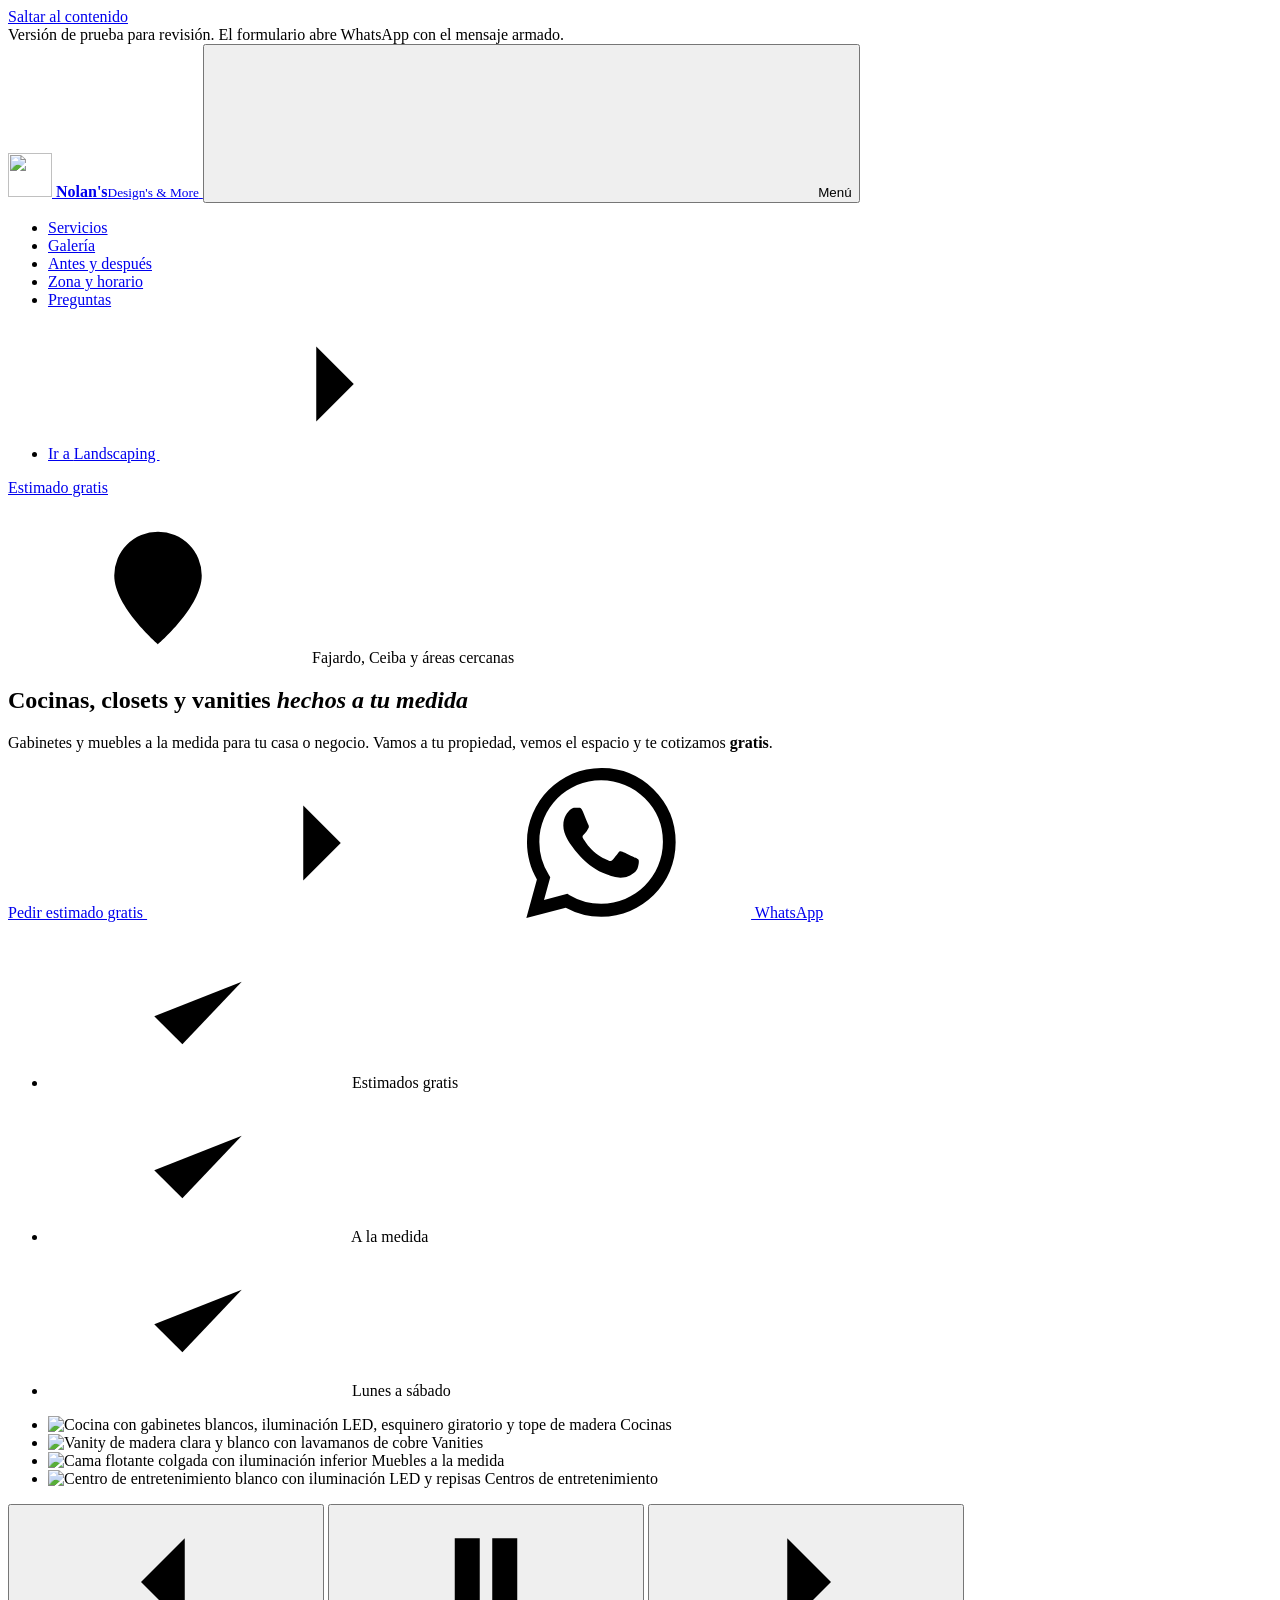
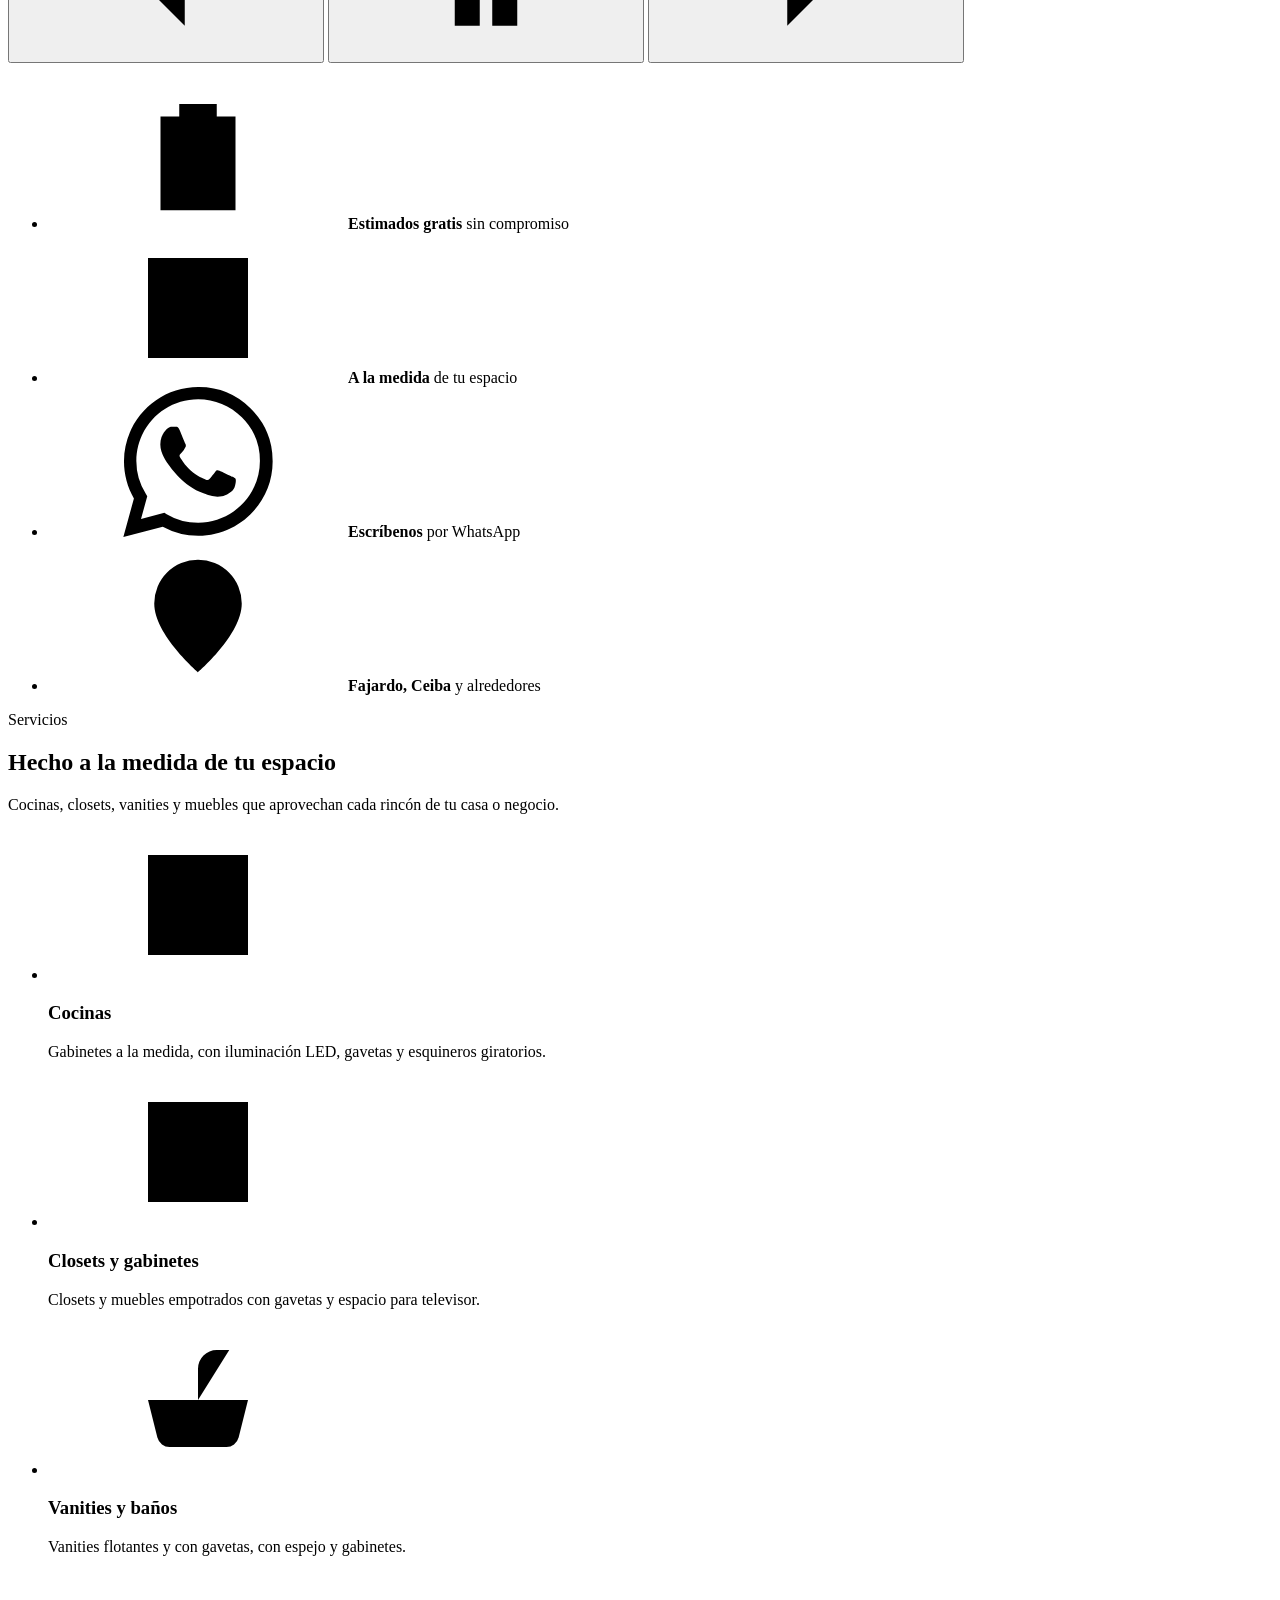
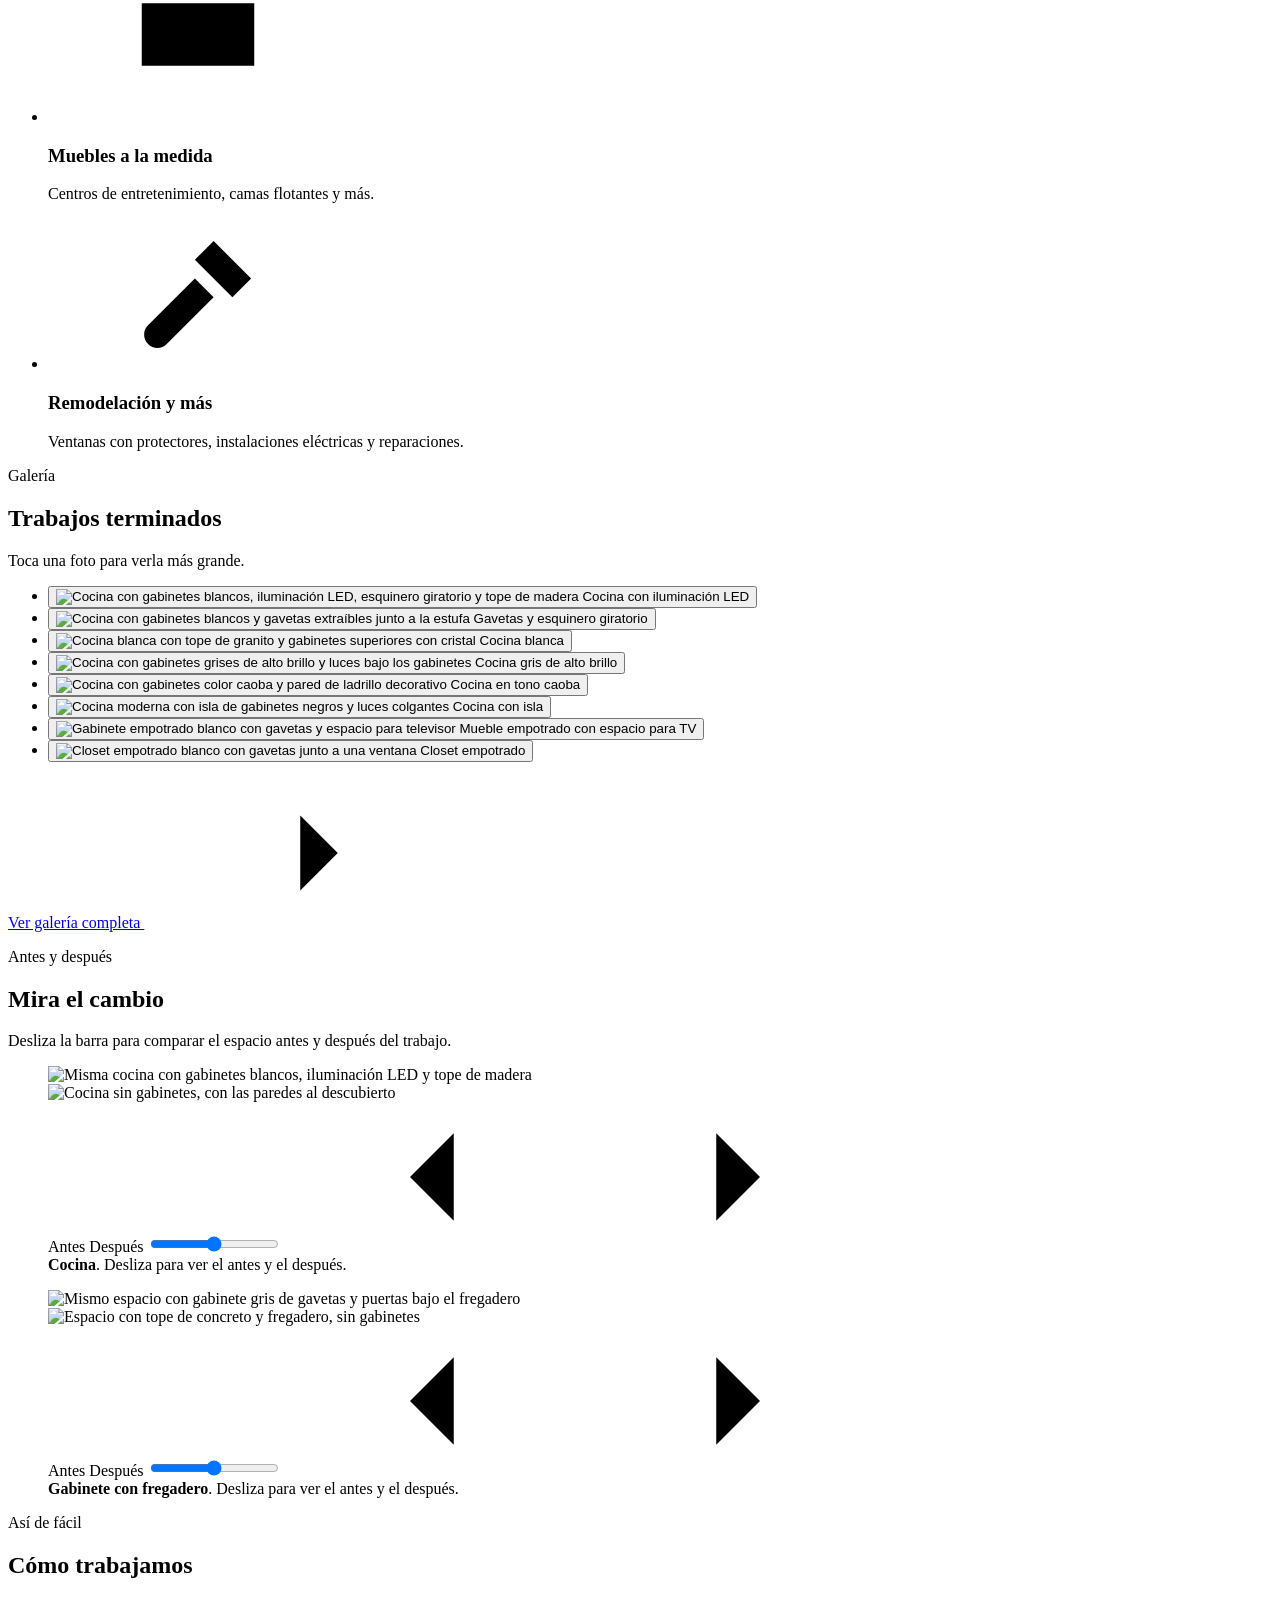
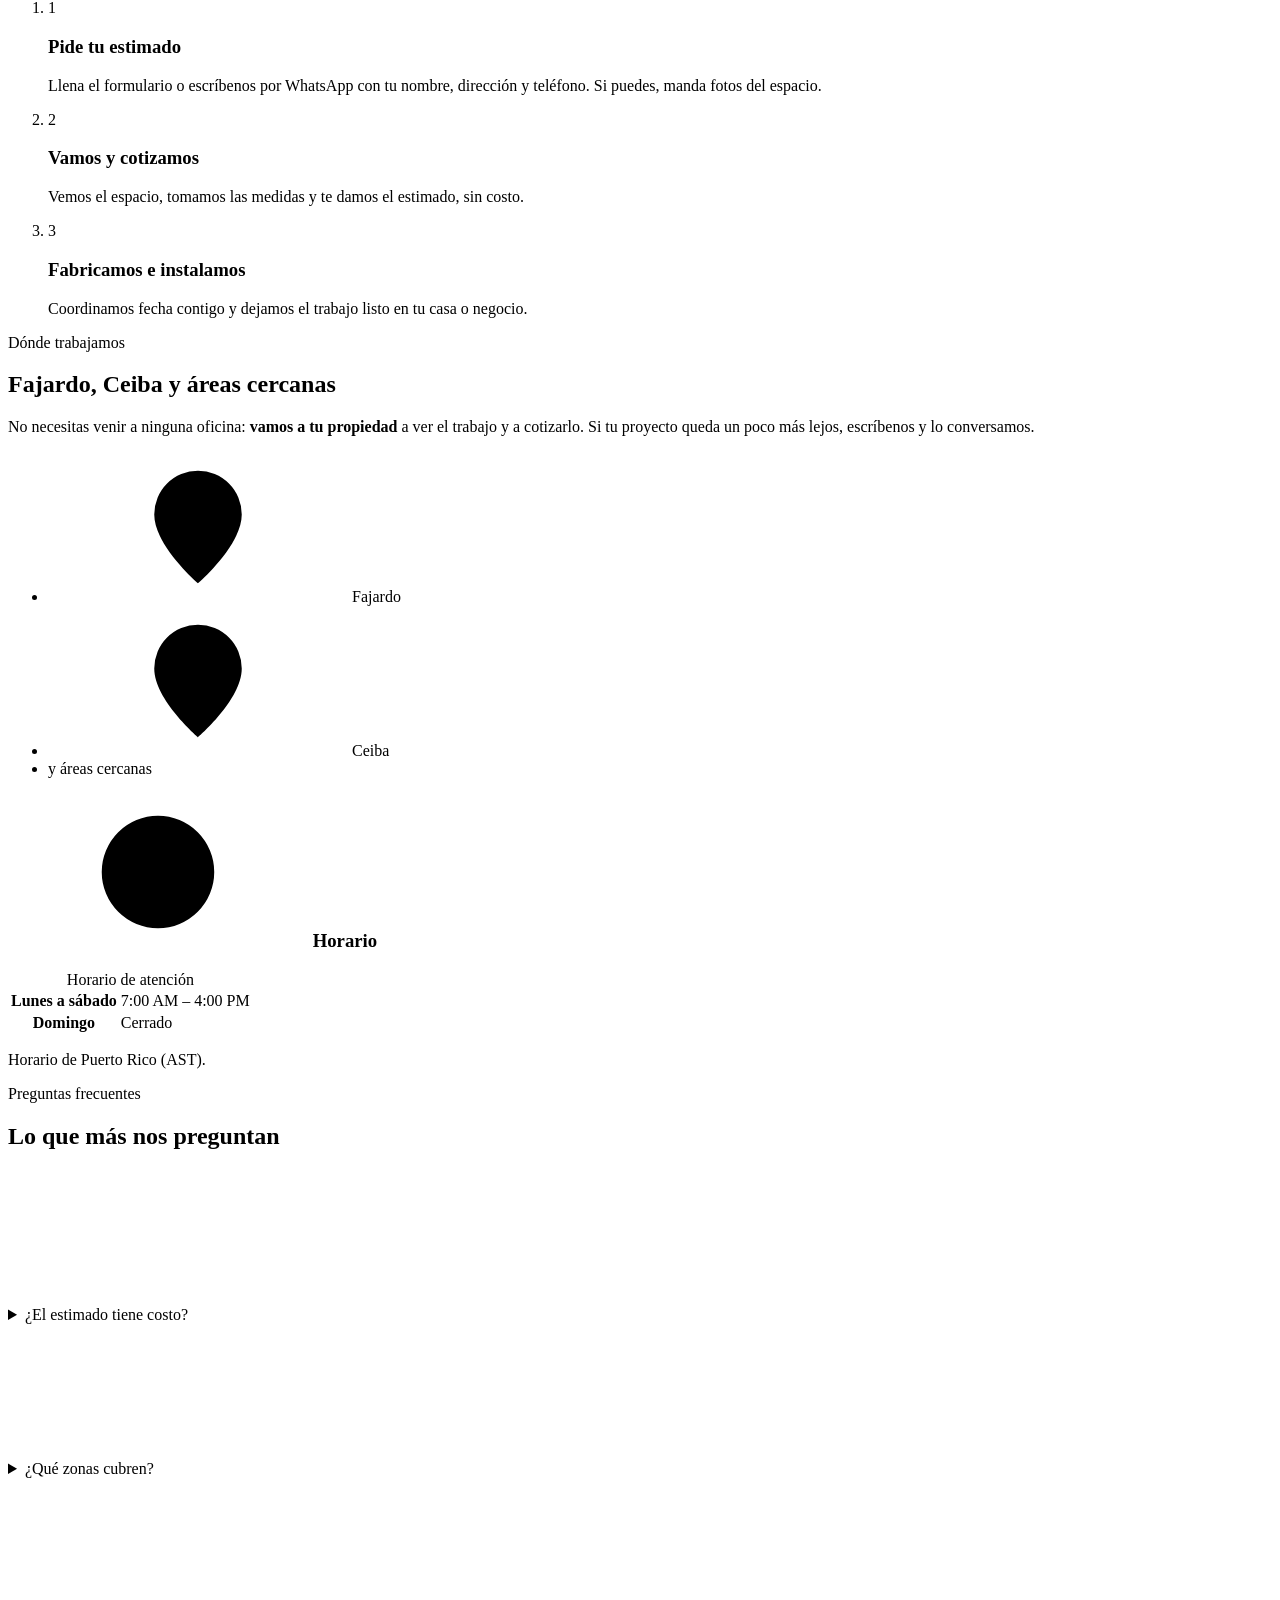
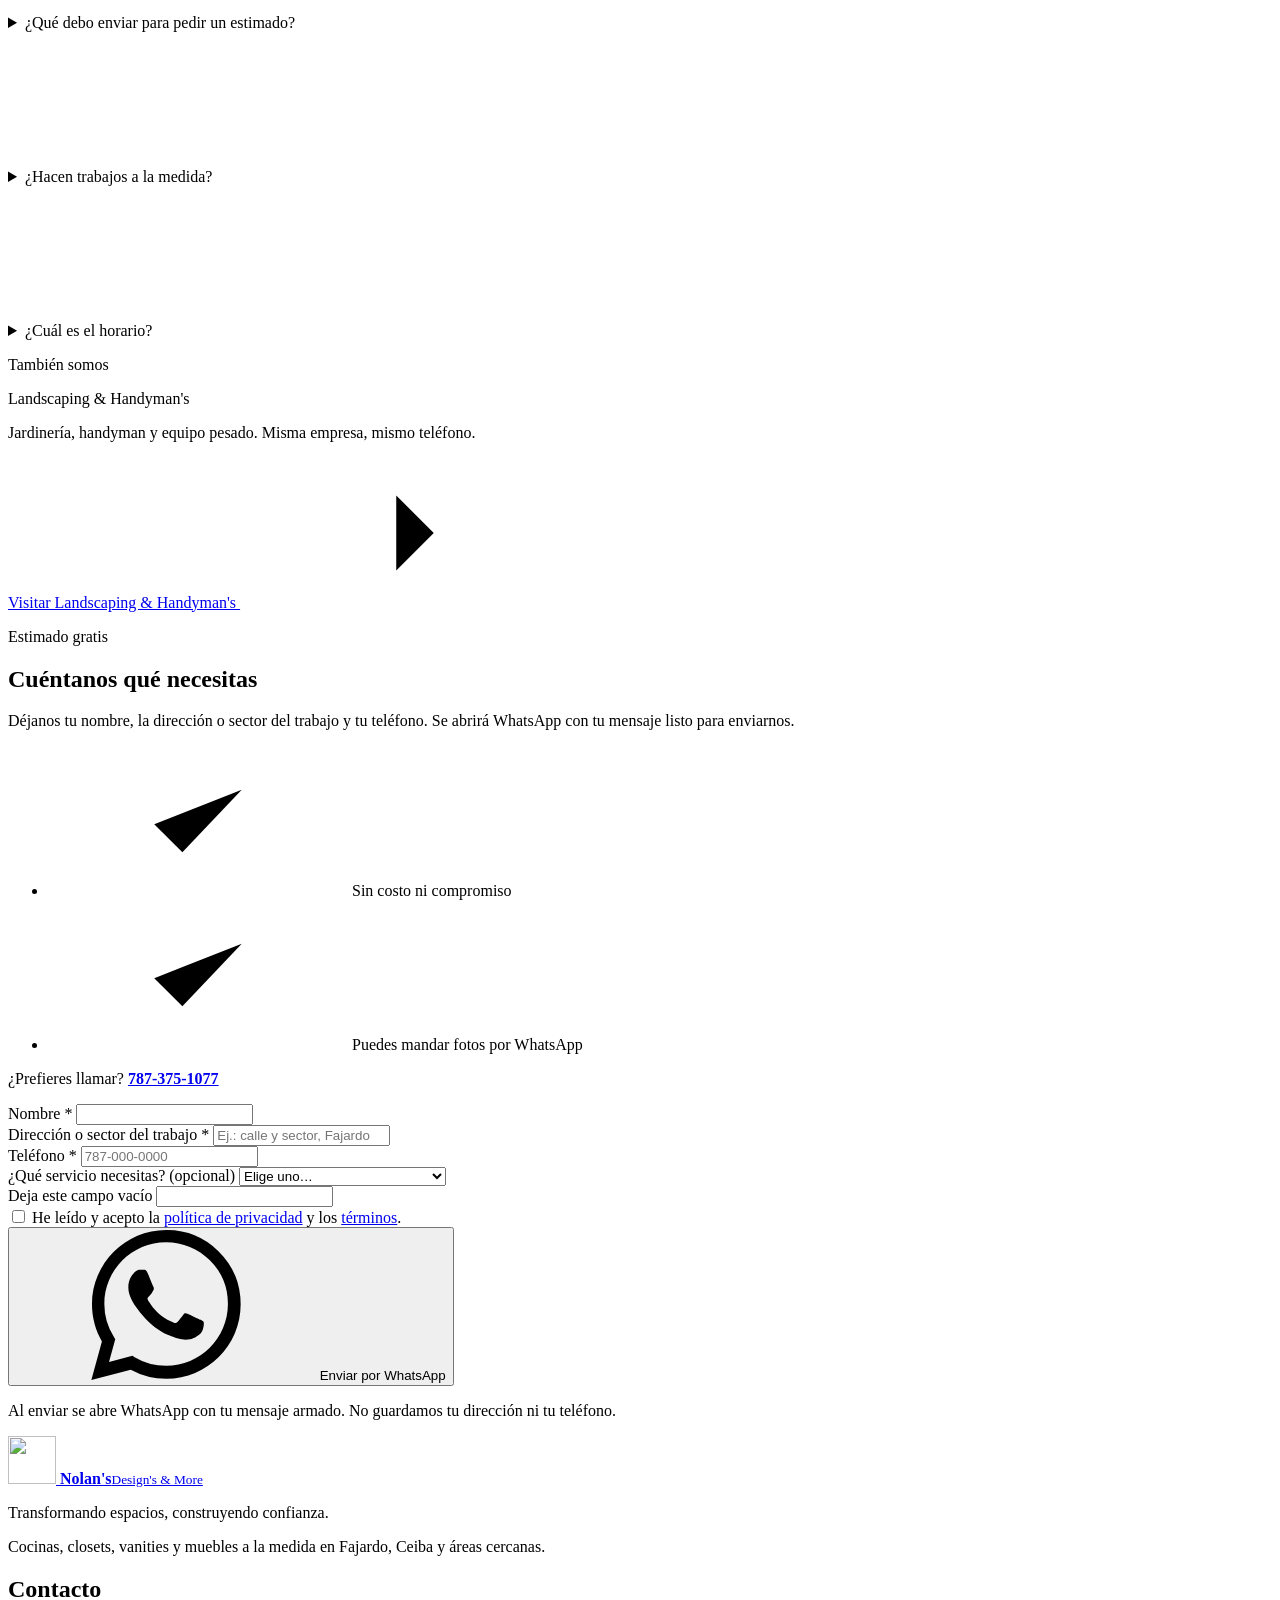
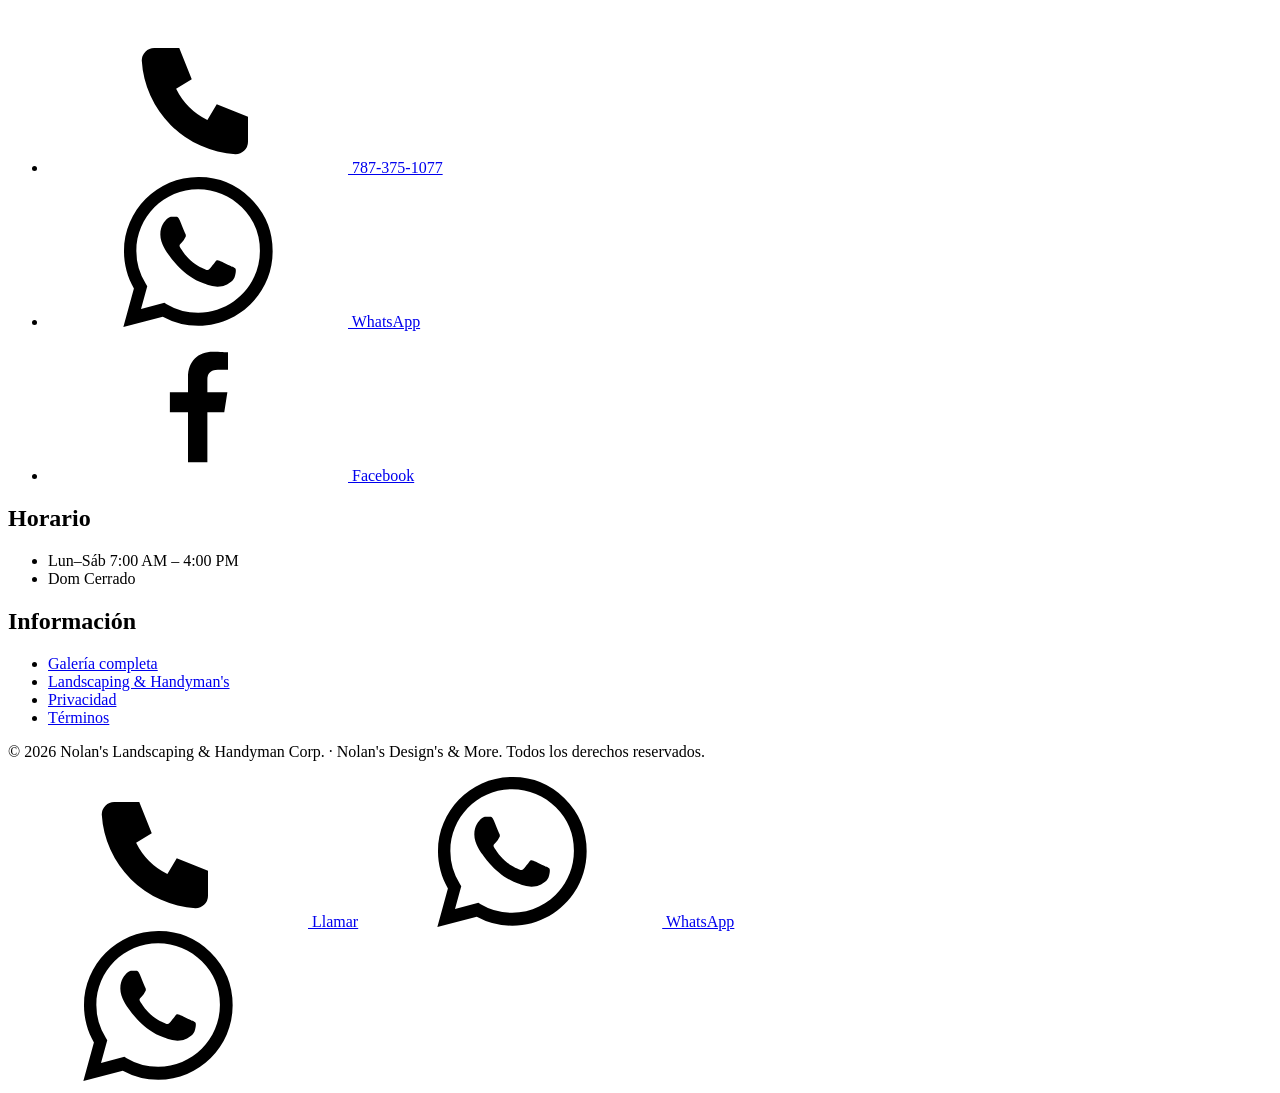
==== designs/index.html @ 133d9718 "Entrada con dos líneas (Landscaping y Design's & More) y fotos reales del cliente - Página de entrad" ====
<!doctype html>
<html lang="es-PR">
<head>


  <meta charset="utf-8">
  <meta name="viewport" content="width=device-width, initial-scale=1">
  <title>Nolan&#39;s Design&#39;s &amp; More | Cocinas, closets y vanities a la medida en Fajardo y Ceiba</title>
  <meta name="description" content="Cocinas, closets, vanities y muebles a la medida para tu casa o negocio en Fajardo, Ceiba y áreas cercanas. Estimados gratis: 787-375-1077.">
  <meta name="theme-color" content="#0b2e1a">
  <meta name="robots" content="noindex, nofollow">

  <meta property="og:type" content="website">
  <meta property="og:locale" content="es_PR">
  <meta property="og:site_name" content="Nolan&#39;s Landscaping &amp; Handyman&#39;s">
  <meta property="og:title" content="Nolan&#39;s Design&#39;s &amp; More | Cocinas, closets y vanities a la medida en Fajardo y Ceiba">
  <meta property="og:description" content="Cocinas, closets, vanities y muebles a la medida para tu casa o negocio en Fajardo, Ceiba y áreas cercanas. Estimados gratis: 787-375-1077.">
  <meta property="og:url" content="https://hmonsanto.github.io/nolans-demo/designs">
  <meta property="og:image" content="https://hmonsanto.github.io/nolans-demo/assets/img/og-image.jpg">
  <meta property="og:image:width" content="1200">
  <meta property="og:image:height" content="630">
  <meta property="og:image:alt" content="Nolan&#39;s Landscaping &amp; Handyman&#39;s — jardinería, handyman y equipo pesado en Fajardo y Ceiba">
  <meta name="twitter:card" content="summary_large_image">

  <link rel="icon" href="/nolans-demo/favicon.ico" sizes="48x48">
  <link rel="icon" type="image/png" sizes="32x32" href="/nolans-demo/favicon-32.png">
  <link rel="apple-touch-icon" href="/nolans-demo/apple-touch-icon.png">
  <link rel="manifest" href="/nolans-demo/site.webmanifest">
  <link rel="preload" href="/nolans-demo/assets/fonts/barlow-condensed-800.woff2" as="font" type="font/woff2" crossorigin>
  <link rel="preload" href="/nolans-demo/assets/fonts/inter-variable.woff2" as="font" type="font/woff2" crossorigin>
  <link rel="stylesheet" href="/nolans-demo/assets/css/styles.css?v=6">
  <script src="/nolans-demo/assets/js/init.js"></script>
  


  <script type="application/ld+json">{"@context":"https://schema.org","@graph":[{"@type":["LocalBusiness","HomeAndConstructionBusiness"],"@id":"https://hmonsanto.github.io/nolans-demo/designs#negocio","name":"Nolan's Design's & More","legalName":"Nolan's Landscaping & Handyman Corp.","slogan":"Transformando espacios, construyendo confianza.","url":"https://hmonsanto.github.io/nolans-demo/designs","image":"https://hmonsanto.github.io/nolans-demo/assets/img/og-image.jpg","logo":"https://hmonsanto.github.io/nolans-demo/icon-512.png","telephone":"+1-787-375-1077","description":"Cocinas, closets, vanities y muebles a la medida para tu casa o negocio en Fajardo, Ceiba y áreas cercanas. Estimados gratis: 787-375-1077.","address":{"@type":"PostalAddress","addressLocality":"Fajardo","addressRegion":"PR","addressCountry":"US"},"areaServed":[{"@type":"City","name":"Fajardo, Puerto Rico"},{"@type":"City","name":"Ceiba, Puerto Rico"}],"sameAs":["https://www.facebook.com/nolan.lanscaping/"],"openingHoursSpecification":[{"@type":"OpeningHoursSpecification","dayOfWeek":["Monday","Tuesday","Wednesday","Thursday","Friday","Saturday"],"opens":"07:00","closes":"16:00"}],"hasOfferCatalog":{"@type":"OfferCatalog","name":"Servicios","itemListElement":[{"@type":"Offer","itemOffered":{"@type":"Service","name":"Cocinas"}},{"@type":"Offer","itemOffered":{"@type":"Service","name":"Closets y gabinetes"}},{"@type":"Offer","itemOffered":{"@type":"Service","name":"Vanities y baños"}},{"@type":"Offer","itemOffered":{"@type":"Service","name":"Muebles a la medida"}},{"@type":"Offer","itemOffered":{"@type":"Service","name":"Remodelación y más"}}]}},{"@type":"FAQPage","mainEntity":[{"@type":"Question","name":"¿El estimado tiene costo?","acceptedAnswer":{"@type":"Answer","text":"No. Los estimados son gratis. Escríbenos por WhatsApp o llena el formulario y coordinamos."}},{"@type":"Question","name":"¿Qué zonas cubren?","acceptedAnswer":{"@type":"Answer","text":"Trabajamos en Fajardo, Ceiba y áreas cercanas. Si tu proyecto queda un poco más lejos, escríbenos y lo conversamos."}},{"@type":"Question","name":"¿Qué debo enviar para pedir un estimado?","acceptedAnswer":{"@type":"Answer","text":"Tu nombre, la dirección o sector donde sería el trabajo y un teléfono. Mándanos también fotos del espacio por WhatsApp: ayudan a cotizar más rápido."}},{"@type":"Question","name":"¿Hacen trabajos a la medida?","acceptedAnswer":{"@type":"Answer","text":"Sí. Cocinas, closets, vanities y muebles se hacen a la medida de tu espacio. Mira ejemplos en la galería."}},{"@type":"Question","name":"¿Cuál es el horario?","acceptedAnswer":{"@type":"Answer","text":"De lunes a sábado, de 7:00 AM a 4:00 PM. Los domingos estamos cerrados."}}]}]}</script>
</head>
<body class="pagina-inicio tema-designs">


<a class="skip-link" href="#contenido">Saltar al contenido</a>
<svg xmlns="http://www.w3.org/2000/svg" class="sprite" width="0" height="0" aria-hidden="true" focusable="false">
  <defs>
    <symbol id="i-grama" viewBox="0 0 24 24"><path d="M4 20c0-6 1-10 3-14 1 4 2 8 2 14M10 20c0-7 1-12 3-16 2 4 3 9 3 16M16 20c0-5 1-8 3-11 1 3 1 7 1 11M3 20h18"/></symbol>
    <symbol id="i-siembra" viewBox="0 0 24 24"><path d="M12 21v-9M12 12c0-4-3-6-7-6 0 4 3 6 7 6zM12 14c0-3 2.5-5 6-5 0 3-2.5 5-6 5zM7 21h10"/></symbol>
    <symbol id="i-arbol" viewBox="0 0 24 24"><path d="M12 21v-6M12 15c-4 0-7-2.5-7-6a7 7 0 0 1 14 0c0 3.5-3 6-7 6zM12 15l-2-3M12 12l2-2"/></symbol>
    <symbol id="i-diseno" viewBox="0 0 24 24"><path d="M4 20l9-9M13 11l3-7 4 4-7 3M4 20l1.5-4.5L8.5 18.5 4 20zM15 15h5M17.5 12.5v5"/></symbol>
    <symbol id="i-escombro" viewBox="0 0 24 24"><path d="M4 7h16M9 7V4h6v3M6 7l1 13h10l1-13M10 11v6M14 11v6"/></symbol>
    <symbol id="i-presion" viewBox="0 0 24 24"><path d="M12 3c3 4 5 6.5 5 9a5 5 0 0 1-10 0c0-2.5 2-5 5-9zM9.5 13a2.5 2.5 0 0 0 2.5 2.5"/></symbol>
    <symbol id="i-techo" viewBox="0 0 24 24"><path d="M3 11l9-7 9 7M5 10v10h14V10M10 20v-6h4v6"/></symbol>
    <symbol id="i-pintura" viewBox="0 0 24 24"><path d="M5 4h12v5H5zM17 6.5h2.5v5H12v3M10.5 14.5h3V21h-3z"/></symbol>
    <symbol id="i-albanileria" viewBox="0 0 24 24"><path d="M3 5h18v14H3zM3 10h18M3 15h18M9 5v5M15 10v5M9 15v4"/></symbol>
    <symbol id="i-plomeria" viewBox="0 0 24 24"><path d="M15 4a5 5 0 0 0-4.6 6.9L4 17.3V20h2.7l6.4-6.4A5 5 0 0 0 20 9l-3 3-2.5-.5L14 9l3-3z"/></symbol>
    <symbol id="i-electricidad" viewBox="0 0 24 24"><path d="M13 2L5 14h6l-1 8 8-12h-6z"/></symbol>
    <symbol id="i-gabinete" viewBox="0 0 24 24"><path d="M4 4h16v16H4zM12 4v16M9.5 11.5v2M14.5 11.5v2"/></symbol>
    <symbol id="i-cocina" viewBox="0 0 24 24"><path d="M4 4h16v16H4zM4 9h16M8 6.5h.01M12 6.5h.01M16 6.5h.01M7 12.5h10v4.5H7z"/></symbol>
    <symbol id="i-vanity" viewBox="0 0 24 24"><path d="M4 12h16l-1.5 6a2 2 0 0 1-2 1.5h-9a2 2 0 0 1-2-1.5zM12 12V7a3 3 0 0 1 3-3h2"/></symbol>
    <symbol id="i-mueble" viewBox="0 0 24 24"><path d="M3 5h18v10H3zM8 19h8M12 15v4"/></symbol>
    <symbol id="i-martillo" viewBox="0 0 24 24"><path d="M14.5 3.5l6 6-3 3-6-6zM11.5 9.5L4 17a2 2 0 0 0 3 3l7.5-7.5"/></symbol>
    <symbol id="i-maleza" viewBox="0 0 24 24"><path d="M6 20c0-8 4-13 12-14-1 8-5 13-12 14zM6 20l8-9M3 3l18 18"/></symbol>
    <symbol id="i-plaga" viewBox="0 0 24 24"><path d="M12 8a4 4 0 0 1 4 4v3a4 4 0 0 1-8 0v-3a4 4 0 0 1 4-4zM9 8L7.5 5.5M15 8l1.5-2.5M8 12H4M16 12h4M8.5 16.5L5 18.5M15.5 16.5L19 18.5M12 12v6"/></symbol>
    <symbol id="i-excavadora" viewBox="0 0 24 24"><path d="M3 17h11v3H3zM5 17v-4h6v4M11 13l4-8M15 5l5 3-3 6h-3"/></symbol>
    <symbol id="i-camion" viewBox="0 0 24 24"><path d="M2 16V7h11v9M13 10h4l4 3v3h-3M2 16h2M8 16h7M6 18a2 2 0 1 0 0-4 2 2 0 0 0 0 4zM17 18a2 2 0 1 0 0-4 2 2 0 0 0 0 4z"/></symbol>
    <symbol id="i-estimado" viewBox="0 0 24 24"><path d="M9 4h6v3H9zM6 6h12v15H6zM9 12h6M9 16h4"/></symbol>
    <symbol id="i-telefono" viewBox="0 0 24 24"><path d="M5 4h4l2 5-2.5 1.5a11 11 0 0 0 5 5L15 13l5 2v4a2 2 0 0 1-2 2A16 16 0 0 1 3 6a2 2 0 0 1 2-2z"/></symbol>
    <symbol id="i-reloj" viewBox="0 0 24 24"><path d="M12 3a9 9 0 1 0 0 18 9 9 0 0 0 0-18zM12 7v5l3 2"/></symbol>
    <symbol id="i-pin" viewBox="0 0 24 24"><path d="M12 21s7-6 7-11a7 7 0 0 0-14 0c0 5 7 11 7 11zM12 12a2.5 2.5 0 1 0 0-5 2.5 2.5 0 0 0 0 5z"/></symbol>
    <symbol id="i-check" viewBox="0 0 24 24"><path d="M5 12.5l4.5 4.5L19 7"/></symbol>
    <symbol id="i-flecha" viewBox="0 0 24 24"><path d="M5 12h14M13 6l6 6-6 6"/></symbol>
    <symbol id="i-menu" viewBox="0 0 24 24"><path d="M4 7h16M4 12h16M4 17h16"/></symbol>
    <symbol id="i-cerrar" viewBox="0 0 24 24"><path d="M6 6l12 12M18 6L6 18"/></symbol>
    <symbol id="i-izq" viewBox="0 0 24 24"><path d="M15 5l-7 7 7 7"/></symbol>
    <symbol id="i-der" viewBox="0 0 24 24"><path d="M9 5l7 7-7 7"/></symbol>
    <symbol id="i-play" viewBox="0 0 24 24"><path class="relleno" d="M8 5v14l11-7z"/></symbol>
    <symbol id="i-pausa" viewBox="0 0 24 24"><path class="relleno" d="M7 5h4v14H7zM13 5h4v14h-4z"/></symbol>
    <symbol id="i-mas" viewBox="0 0 24 24"><path d="M12 5v14M5 12h14"/></symbol>
    <symbol id="i-whatsapp" viewBox="0 0 24 24"><path class="relleno" d="M17.472 14.382c-.297-.149-1.758-.867-2.03-.967-.273-.099-.471-.148-.67.15-.197.297-.767.966-.94 1.164-.173.199-.347.223-.644.075-.3-.15-1.263-.465-2.403-1.485-.888-.795-1.484-1.77-1.66-2.07-.174-.3-.019-.465.13-.615.136-.135.301-.345.451-.523.146-.181.194-.301.297-.496.1-.21.049-.375-.025-.524-.075-.15-.672-1.62-.922-2.206-.24-.584-.487-.51-.672-.51-.172-.015-.371-.015-.571-.015-.2 0-.523.074-.797.359-.273.3-1.045 1.02-1.045 2.475s1.07 2.865 1.219 3.075c.149.18 2.095 3.195 5.076 4.483.709.306 1.263.489 1.694.626.712.226 1.36.194 1.872.118.571-.085 1.758-.719 2.006-1.413.248-.695.248-1.29.173-1.414-.074-.123-.272-.198-.57-.347m-5.421 7.403h-.004a9.87 9.87 0 01-5.031-1.378l-.361-.214-3.741.982.998-3.648-.235-.374a9.86 9.86 0 01-1.51-5.26c.001-5.45 4.436-9.884 9.888-9.884 2.64 0 5.122 1.03 6.988 2.898a9.825 9.825 0 012.893 6.994c-.003 5.45-4.437 9.884-9.885 9.884m8.413-18.297A11.815 11.815 0 0012.05 0C5.495 0 .16 5.335.157 11.892c0 2.096.547 4.142 1.588 5.945L.057 24l6.305-1.654a11.882 11.882 0 005.683 1.448h.005c6.554 0 11.89-5.335 11.893-11.893a11.821 11.821 0 00-3.48-8.413z"/></symbol>
    <symbol id="i-facebook" viewBox="0 0 24 24"><path class="relleno" d="M13.5 21v-8h2.7l.5-3.2h-3.2V7.8c0-.9.4-1.6 1.7-1.6h1.6V3.4c-.3 0-1.3-.1-2.4-.1-2.4 0-4 1.5-4 4.1v2.4H7.5V13h2.9v8z"/></symbol>
  </defs>
</svg>

<div class="demo-aviso" role="note">Versión de prueba para revisión. El formulario abre WhatsApp con el mensaje armado.</div>
<header class="cabecera" id="inicio">
  <div class="contenedor cabecera-fila">
    <a class="marca" href="/nolans-demo/designs/" aria-label="Nolan&#39;s Design&#39;s &amp; More — inicio">
      <img src="/nolans-demo/assets/img/marca-designs.svg" width="44" height="44" alt="">
      <span class="marca-texto"><strong>Nolan&#39;s</strong><small>Design&#39;s &amp; More</small></span>
    </a>

    <button class="menu-boton" type="button" aria-expanded="false" aria-controls="menu-principal">
      <svg class="ico ico-abrir" aria-hidden="true"><use href="#i-menu"/></svg>
      <svg class="ico ico-cerrar" aria-hidden="true"><use href="#i-cerrar"/></svg>
      <span class="solo-lector">Menú</span>
    </button>

    <nav class="menu" id="menu-principal" aria-label="Principal">
      <ul>
        <li><a href="#servicios">Servicios</a></li><li><a href="/nolans-demo/designs/galeria/">Galería</a></li><li><a href="#antes-despues">Antes y después</a></li><li><a href="#zona">Zona y horario</a></li><li><a href="#preguntas">Preguntas</a></li>
        <li class="menu-otra"><a href="/nolans-demo/landscaping/"><span class="solo-lector">Ir a </span>Landscaping <svg class="ico" aria-hidden="true"><use href="#i-flecha"/></svg></a></li>
      </ul>
      <a class="btn btn-ambar menu-cta" href="#estimado">Estimado gratis</a>
    </nav>
  </div>
</header>


<main id="contenido">

  <!-- ============ HERO ============ -->
  <section class="hero" aria-labelledby="hero-titulo">
    <div class="hero-fondo" aria-hidden="true"></div>
    <div class="contenedor hero-grid">
      <div class="hero-texto">
        <p class="etiqueta"><svg class="ico" aria-hidden="true"><use href="#i-pin"/></svg> Fajardo, Ceiba y áreas cercanas</p>
        <h1 id="hero-titulo">Cocinas, closets y vanities <em>hechos a tu medida</em></h1>
        <p class="hero-sub">Gabinetes y muebles a la medida para tu casa o negocio. Vamos a tu propiedad, vemos el espacio y te cotizamos <strong>gratis</strong>.</p>
        <div class="hero-acciones">
          <a class="btn btn-ambar btn-grande" href="#estimado">Pedir estimado gratis <svg class="ico" aria-hidden="true"><use href="#i-flecha"/></svg></a>
          <a class="btn btn-borde-claro btn-grande" href="https://wa.me/17873751077" target="_blank" rel="noopener"><svg class="ico ico-lleno" aria-hidden="true"><use href="#i-whatsapp"/></svg> WhatsApp</a>
        </div>
        <ul class="hero-datos">
          <li><svg class="ico" aria-hidden="true"><use href="#i-check"/></svg> Estimados gratis</li>
          <li><svg class="ico" aria-hidden="true"><use href="#i-check"/></svg> A la medida</li>
          <li><svg class="ico" aria-hidden="true"><use href="#i-check"/></svg> Lunes a sábado</li>
        </ul>
      </div>

      <div class="hero-visual">
        
<div class="slideshow" role="region" aria-roledescription="carrusel" aria-label="Fotos de nuestros trabajos">
  <ul class="slides">
    
      <li class="slide activa" role="group" aria-roledescription="diapositiva" aria-label="1 de 4" >
        <img src="/nolans-demo/assets/img/dsg-cocina-led.webp" alt="Cocina con gabinetes blancos, iluminación LED, esquinero giratorio y tope de madera" width="1400" height="1120" fetchpriority="high" decoding="async">
        <span class="slide-leyenda">Cocinas</span>
      </li>
    
      <li class="slide" role="group" aria-roledescription="diapositiva" aria-label="2 de 4" aria-hidden="true">
        <img src="/nolans-demo/assets/img/dsg-vanity-cobre.webp" alt="Vanity de madera clara y blanco con lavamanos de cobre" width="1050" height="1400" loading="lazy" decoding="async">
        <span class="slide-leyenda">Vanities</span>
      </li>
    
      <li class="slide" role="group" aria-roledescription="diapositiva" aria-label="3 de 4" aria-hidden="true">
        <img src="/nolans-demo/assets/img/dsg-cama-flotante.webp" alt="Cama flotante colgada con iluminación inferior" width="1050" height="1400" loading="lazy" decoding="async">
        <span class="slide-leyenda">Muebles a la medida</span>
      </li>
    
      <li class="slide" role="group" aria-roledescription="diapositiva" aria-label="4 de 4" aria-hidden="true">
        <img src="/nolans-demo/assets/img/dsg-centro-tv.webp" alt="Centro de entretenimiento blanco con iluminación LED y repisas" width="1010" height="1400" loading="lazy" decoding="async">
        <span class="slide-leyenda">Centros de entretenimiento</span>
      </li>
    
  </ul>
  <div class="slideshow-controles">
    <button type="button" class="ss-boton ss-prev" aria-label="Foto anterior"><svg class="ico" aria-hidden="true"><use href="#i-izq"/></svg></button>
    <button type="button" class="ss-boton ss-pausa" aria-label="Pausar carrusel"><svg class="ico ico-lleno" aria-hidden="true"><use href="#i-pausa"/></svg></button>
    <button type="button" class="ss-boton ss-next" aria-label="Foto siguiente"><svg class="ico" aria-hidden="true"><use href="#i-der"/></svg></button>
  </div>
  <div class="ss-puntos" aria-hidden="true">
    <span class="ss-punto activa"></span><span class="ss-punto"></span><span class="ss-punto"></span><span class="ss-punto"></span>
  </div>
</div>

      </div>
    </div>
  </section>

  <!-- ============ CONFIANZA ============ -->
  <section class="franja" aria-label="Por qué elegirnos">
    <ul class="contenedor franja-lista">
      <li><svg class="ico" aria-hidden="true"><use href="#i-estimado"/></svg><span><strong>Estimados gratis</strong> sin compromiso</span></li>
      <li><svg class="ico" aria-hidden="true"><use href="#i-gabinete"/></svg><span><strong>A la medida</strong> de tu espacio</span></li>
      <li><svg class="ico ico-lleno" aria-hidden="true"><use href="#i-whatsapp"/></svg><span><strong>Escríbenos</strong> por WhatsApp</span></li>
      <li><svg class="ico" aria-hidden="true"><use href="#i-pin"/></svg><span><strong>Fajardo, Ceiba</strong> y alrededores</span></li>
    </ul>
  </section>

  <!-- ============ SERVICIOS ============ -->
  <section class="seccion" id="servicios" aria-labelledby="servicios-titulo">
    <div class="contenedor">
      <header class="seccion-cabecera">
        <p class="etiqueta etiqueta-oscura">Servicios</p>
        <h2 id="servicios-titulo">Hecho a la medida de tu espacio</h2>
        <p>Cocinas, closets, vanities y muebles que aprovechan cada rincón de tu casa o negocio.</p>
      </header>
      <ul class="tarjetas">
        
          <li class="tarjeta reveal">
            <span class="servicio-icono"><svg class="ico" aria-hidden="true"><use href="#i-cocina"/></svg></span>
            <h3>Cocinas</h3>
            <p>Gabinetes a la medida, con iluminación LED, gavetas y esquineros giratorios.</p>
          </li>
        
          <li class="tarjeta reveal">
            <span class="servicio-icono"><svg class="ico" aria-hidden="true"><use href="#i-gabinete"/></svg></span>
            <h3>Closets y gabinetes</h3>
            <p>Closets y muebles empotrados con gavetas y espacio para televisor.</p>
          </li>
        
          <li class="tarjeta reveal">
            <span class="servicio-icono"><svg class="ico" aria-hidden="true"><use href="#i-vanity"/></svg></span>
            <h3>Vanities y baños</h3>
            <p>Vanities flotantes y con gavetas, con espejo y gabinetes.</p>
          </li>
        
          <li class="tarjeta reveal">
            <span class="servicio-icono"><svg class="ico" aria-hidden="true"><use href="#i-mueble"/></svg></span>
            <h3>Muebles a la medida</h3>
            <p>Centros de entretenimiento, camas flotantes y más.</p>
          </li>
        
          <li class="tarjeta reveal">
            <span class="servicio-icono"><svg class="ico" aria-hidden="true"><use href="#i-martillo"/></svg></span>
            <h3>Remodelación y más</h3>
            <p>Ventanas con protectores, instalaciones eléctricas y reparaciones.</p>
          </li>
        
      </ul>
    </div>
  </section>

  <!-- ============ GALERÍA ============ -->
  <section class="seccion seccion-crema" id="galeria" aria-labelledby="galeria-titulo">
    <div class="contenedor">
      <header class="seccion-cabecera">
        <p class="etiqueta etiqueta-oscura">Galería</p>
        <h2 id="galeria-titulo">Trabajos terminados</h2>
        <p>Toca una foto para verla más grande.</p>
      </header>
      <ul class="galeria galeria-destacada">
        
  <li class="galeria-item" data-cat="cocinas">
    <button type="button" class="galeria-boton" data-ampliar="/nolans-demo/assets/img/dsg-cocina-led.webp" data-alt="Cocina con gabinetes blancos, iluminación LED, esquinero giratorio y tope de madera" aria-label="Ampliar foto: Cocina con iluminación LED">
      <img src="/nolans-demo/assets/img/dsg-cocina-led.webp" width="1400" height="1120" alt="Cocina con gabinetes blancos, iluminación LED, esquinero giratorio y tope de madera" loading="lazy" decoding="async">
      <span class="galeria-leyenda">Cocina con iluminación LED</span>
    </button>
  </li>


  <li class="galeria-item" data-cat="cocinas">
    <button type="button" class="galeria-boton" data-ampliar="/nolans-demo/assets/img/dsg-cocina-gavetas.webp" data-alt="Cocina con gabinetes blancos y gavetas extraíbles junto a la estufa" aria-label="Ampliar foto: Gavetas y esquinero giratorio">
      <img src="/nolans-demo/assets/img/dsg-cocina-gavetas.webp" width="1400" height="1050" alt="Cocina con gabinetes blancos y gavetas extraíbles junto a la estufa" loading="lazy" decoding="async">
      <span class="galeria-leyenda">Gavetas y esquinero giratorio</span>
    </button>
  </li>


  <li class="galeria-item" data-cat="cocinas">
    <button type="button" class="galeria-boton" data-ampliar="/nolans-demo/assets/img/dsg-cocina-blanca.webp" data-alt="Cocina blanca con tope de granito y gabinetes superiores con cristal" aria-label="Ampliar foto: Cocina blanca">
      <img src="/nolans-demo/assets/img/dsg-cocina-blanca.webp" width="1080" height="1350" alt="Cocina blanca con tope de granito y gabinetes superiores con cristal" loading="lazy" decoding="async">
      <span class="galeria-leyenda">Cocina blanca</span>
    </button>
  </li>


  <li class="galeria-item" data-cat="cocinas">
    <button type="button" class="galeria-boton" data-ampliar="/nolans-demo/assets/img/dsg-cocina-gris.webp" data-alt="Cocina con gabinetes grises de alto brillo y luces bajo los gabinetes" aria-label="Ampliar foto: Cocina gris de alto brillo">
      <img src="/nolans-demo/assets/img/dsg-cocina-gris.webp" width="1050" height="1400" alt="Cocina con gabinetes grises de alto brillo y luces bajo los gabinetes" loading="lazy" decoding="async">
      <span class="galeria-leyenda">Cocina gris de alto brillo</span>
    </button>
  </li>


  <li class="galeria-item" data-cat="cocinas">
    <button type="button" class="galeria-boton" data-ampliar="/nolans-demo/assets/img/dsg-cocina-caoba.webp" data-alt="Cocina con gabinetes color caoba y pared de ladrillo decorativo" aria-label="Ampliar foto: Cocina en tono caoba">
      <img src="/nolans-demo/assets/img/dsg-cocina-caoba.webp" width="1050" height="1400" alt="Cocina con gabinetes color caoba y pared de ladrillo decorativo" loading="lazy" decoding="async">
      <span class="galeria-leyenda">Cocina en tono caoba</span>
    </button>
  </li>


  <li class="galeria-item" data-cat="cocinas">
    <button type="button" class="galeria-boton" data-ampliar="/nolans-demo/assets/img/dsg-cocina-isla.webp" data-alt="Cocina moderna con isla de gabinetes negros y luces colgantes" aria-label="Ampliar foto: Cocina con isla">
      <img src="/nolans-demo/assets/img/dsg-cocina-isla.webp" width="1400" height="1050" alt="Cocina moderna con isla de gabinetes negros y luces colgantes" loading="lazy" decoding="async">
      <span class="galeria-leyenda">Cocina con isla</span>
    </button>
  </li>


  <li class="galeria-item" data-cat="closets">
    <button type="button" class="galeria-boton" data-ampliar="/nolans-demo/assets/img/dsg-closet-tv.webp" data-alt="Gabinete empotrado blanco con gavetas y espacio para televisor" aria-label="Ampliar foto: Mueble empotrado con espacio para TV">
      <img src="/nolans-demo/assets/img/dsg-closet-tv.webp" width="1050" height="1400" alt="Gabinete empotrado blanco con gavetas y espacio para televisor" loading="lazy" decoding="async">
      <span class="galeria-leyenda">Mueble empotrado con espacio para TV</span>
    </button>
  </li>


  <li class="galeria-item" data-cat="closets">
    <button type="button" class="galeria-boton" data-ampliar="/nolans-demo/assets/img/dsg-closet-empotrado.webp" data-alt="Closet empotrado blanco con gavetas junto a una ventana" aria-label="Ampliar foto: Closet empotrado">
      <img src="/nolans-demo/assets/img/dsg-closet-empotrado.webp" width="1050" height="1400" alt="Closet empotrado blanco con gavetas junto a una ventana" loading="lazy" decoding="async">
      <span class="galeria-leyenda">Closet empotrado</span>
    </button>
  </li>


      </ul>
      <p class="centrado"><a class="btn btn-verde" href="/nolans-demo/designs/galeria/">Ver galería completa <svg class="ico" aria-hidden="true"><use href="#i-flecha"/></svg></a></p>
    </div>
  </section>

  <!-- ============ ANTES Y DESPUÉS ============ -->
  <section class="seccion" id="antes-despues" aria-labelledby="antes-titulo">
    <div class="contenedor">
      <header class="seccion-cabecera">
        <p class="etiqueta etiqueta-oscura">Antes y después</p>
        <h2 id="antes-titulo">Mira el cambio</h2>
        <p>Desliza la barra para comparar el espacio antes y después del trabajo.</p>
      </header>
      <div class="comparadores">
        
<figure class="comparador" data-comparador>
  <div class="comparador-marco">
    <img class="comp-despues" src="/nolans-demo/assets/img/dsg-despues-cocina.webp" alt="Misma cocina con gabinetes blancos, iluminación LED y tope de madera" width="1400" height="1194" loading="lazy" decoding="async">
    <div class="comp-capa-antes">
      <img class="comp-antes" src="/nolans-demo/assets/img/dsg-antes-cocina.webp" alt="Cocina sin gabinetes, con las paredes al descubierto" width="1400" height="1050" loading="lazy" decoding="async">
    </div>
    <span class="comp-etiqueta comp-etiqueta-antes" aria-hidden="true">Antes</span>
    <span class="comp-etiqueta comp-etiqueta-despues" aria-hidden="true">Después</span>
    <input class="comp-rango" type="range" min="0" max="100" value="50" aria-label="Deslizar para comparar el antes y el después: Cocina">
    <span class="comp-asa" aria-hidden="true"><svg class="ico" aria-hidden="true"><use href="#i-izq"/></svg><svg class="ico" aria-hidden="true"><use href="#i-der"/></svg></span>
  </div>
  <figcaption><strong>Cocina</strong>. Desliza para ver el antes y el después.</figcaption>
</figure>

<figure class="comparador" data-comparador>
  <div class="comparador-marco">
    <img class="comp-despues" src="/nolans-demo/assets/img/dsg-despues-gabinete.webp" alt="Mismo espacio con gabinete gris de gavetas y puertas bajo el fregadero" width="1050" height="1400" loading="lazy" decoding="async">
    <div class="comp-capa-antes">
      <img class="comp-antes" src="/nolans-demo/assets/img/dsg-antes-gabinete.webp" alt="Espacio con tope de concreto y fregadero, sin gabinetes" width="1050" height="1400" loading="lazy" decoding="async">
    </div>
    <span class="comp-etiqueta comp-etiqueta-antes" aria-hidden="true">Antes</span>
    <span class="comp-etiqueta comp-etiqueta-despues" aria-hidden="true">Después</span>
    <input class="comp-rango" type="range" min="0" max="100" value="50" aria-label="Deslizar para comparar el antes y el después: Gabinete con fregadero">
    <span class="comp-asa" aria-hidden="true"><svg class="ico" aria-hidden="true"><use href="#i-izq"/></svg><svg class="ico" aria-hidden="true"><use href="#i-der"/></svg></span>
  </div>
  <figcaption><strong>Gabinete con fregadero</strong>. Desliza para ver el antes y el después.</figcaption>
</figure>

      </div>
    </div>
  </section>

  <!-- ============ CÓMO FUNCIONA ============ -->
  <section class="seccion seccion-crema" id="como-funciona" aria-labelledby="pasos-titulo">
    <div class="contenedor">
      <header class="seccion-cabecera">
        <p class="etiqueta etiqueta-oscura">Así de fácil</p>
        <h2 id="pasos-titulo">Cómo trabajamos</h2>
      </header>
      <ol class="pasos">
        
          <li class="paso reveal">
            <span class="paso-num" aria-hidden="true">1</span>
            <h3>Pide tu estimado</h3>
            <p>Llena el formulario o escríbenos por WhatsApp con tu nombre, dirección y teléfono. Si puedes, manda fotos del espacio.</p>
          </li>
        
          <li class="paso reveal">
            <span class="paso-num" aria-hidden="true">2</span>
            <h3>Vamos y cotizamos</h3>
            <p>Vemos el espacio, tomamos las medidas y te damos el estimado, sin costo.</p>
          </li>
        
          <li class="paso reveal">
            <span class="paso-num" aria-hidden="true">3</span>
            <h3>Fabricamos e instalamos</h3>
            <p>Coordinamos fecha contigo y dejamos el trabajo listo en tu casa o negocio.</p>
          </li>
        
      </ol>
    </div>
  </section>

  
<section class="seccion" id="zona" aria-labelledby="zona-titulo">
  <div class="contenedor zona-grid">
    <div>
      <p class="etiqueta etiqueta-oscura">Dónde trabajamos</p>
      <h2 id="zona-titulo">Fajardo, Ceiba y áreas cercanas</h2>
      <p>No necesitas venir a ninguna oficina: <strong>vamos a tu propiedad</strong> a ver el trabajo y a cotizarlo. Si tu proyecto queda un poco más lejos, escríbenos y lo conversamos.</p>
      <ul class="zonas">
        <li><svg class="ico" aria-hidden="true"><use href="#i-pin"/></svg> Fajardo</li><li><svg class="ico" aria-hidden="true"><use href="#i-pin"/></svg> Ceiba</li>
        <li>y áreas cercanas</li>
      </ul>
    </div>

    <div class="horario" id="horario">
      <h3><svg class="ico" aria-hidden="true"><use href="#i-reloj"/></svg> Horario <span class="estado" data-estado hidden></span></h3>
      <table>
        <caption class="solo-lector">Horario de atención</caption>
        <tbody>
          
            <tr data-dias="1,2,3,4,5,6" data-abre="07:00" data-cierra="16:00">
              <th scope="row">Lunes a sábado</th>
              <td>7:00 AM – 4:00 PM</td>
            </tr>
          
            <tr data-dias="" >
              <th scope="row">Domingo</th>
              <td>Cerrado</td>
            </tr>
          
        </tbody>
      </table>
      <p class="horario-nota">Horario de Puerto Rico (AST).</p>
    </div>
  </div>
</section>

  
<section class="seccion seccion-crema" id="preguntas" aria-labelledby="preguntas-titulo">
  <div class="contenedor contenedor-angosto">
    <header class="seccion-cabecera">
      <p class="etiqueta etiqueta-oscura">Preguntas frecuentes</p>
      <h2 id="preguntas-titulo">Lo que más nos preguntan</h2>
    </header>
    <div class="faq">
      
        <details>
          <summary><span>¿El estimado tiene costo?</span><svg class="ico" aria-hidden="true"><use href="#i-mas"/></svg></summary>
          <p>No. Los estimados son gratis. Escríbenos por WhatsApp o llena el formulario y coordinamos.</p>
        </details>
      
        <details>
          <summary><span>¿Qué zonas cubren?</span><svg class="ico" aria-hidden="true"><use href="#i-mas"/></svg></summary>
          <p>Trabajamos en Fajardo, Ceiba y áreas cercanas. Si tu proyecto queda un poco más lejos, escríbenos y lo conversamos.</p>
        </details>
      
        <details>
          <summary><span>¿Qué debo enviar para pedir un estimado?</span><svg class="ico" aria-hidden="true"><use href="#i-mas"/></svg></summary>
          <p>Tu nombre, la dirección o sector donde sería el trabajo y un teléfono. Mándanos también fotos del espacio por WhatsApp: ayudan a cotizar más rápido.</p>
        </details>
      
        <details>
          <summary><span>¿Hacen trabajos a la medida?</span><svg class="ico" aria-hidden="true"><use href="#i-mas"/></svg></summary>
          <p>Sí. Cocinas, closets, vanities y muebles se hacen a la medida de tu espacio. Mira ejemplos en la galería.</p>
        </details>
      
        <details>
          <summary><span>¿Cuál es el horario?</span><svg class="ico" aria-hidden="true"><use href="#i-mas"/></svg></summary>
          <p>De lunes a sábado, de 7:00 AM a 4:00 PM. Los domingos estamos cerrados.</p>
        </details>
      
    </div>
  </div>
</section>

  

<section class="puente" aria-label="Otra línea de Nolan's">
  <div class="contenedor puente-fila">
    <div>
      <p class="puente-etiqueta">También somos</p>
      <p class="puente-titulo">Landscaping &amp; Handyman&#39;s</p>
      <p class="puente-texto">Jardinería, handyman y equipo pesado. Misma empresa, mismo teléfono.</p>
    </div>
    <a class="btn btn-ambar btn-grande" href="/nolans-demo/landscaping/">Visitar Landscaping &amp; Handyman&#39;s <svg class="ico" aria-hidden="true"><use href="#i-flecha"/></svg></a>
  </div>
</section>

  
<section class="seccion seccion-verde" id="estimado" aria-labelledby="estimado-titulo">
  <div class="contenedor estimado-grid">
    <div class="estimado-texto">
      <p class="etiqueta">Estimado gratis</p>
      <h2 id="estimado-titulo">Cuéntanos qué necesitas</h2>
      <p>Déjanos tu nombre, la dirección o sector del trabajo y tu teléfono. Se abrirá WhatsApp con tu mensaje listo para enviarnos.</p>
      <ul class="hero-datos">
        <li><svg class="ico" aria-hidden="true"><use href="#i-check"/></svg> Sin costo ni compromiso</li>
        <li><svg class="ico" aria-hidden="true"><use href="#i-check"/></svg> Puedes mandar fotos por WhatsApp</li>
      </ul>
      <p class="estimado-directo">¿Prefieres llamar? <a href="tel:+17873751077"><strong>787-375-1077</strong></a></p>
    </div>

    <form class="formulario" id="estimado-form" data-saludo="Hola Nolan&#39;s Design&#39;s &amp; More, quiero un estimado gratis:" novalidate>
      <div class="campo">
        <label for="f-nombre">Nombre <span aria-hidden="true">*</span></label>
        <input id="f-nombre" name="nombre" type="text" autocomplete="name" maxlength="60" required>
      </div>
      <div class="campo">
        <label for="f-direccion">Dirección o sector del trabajo <span aria-hidden="true">*</span></label>
        <input id="f-direccion" name="direccion" type="text" autocomplete="address-line1" maxlength="140" required placeholder="Ej.: calle y sector, Fajardo">
      </div>
      <div class="campo">
        <label for="f-telefono">Teléfono <span aria-hidden="true">*</span></label>
        <input id="f-telefono" name="telefono" type="tel" inputmode="tel" autocomplete="tel" maxlength="20" required placeholder="787-000-0000">
      </div>
      <div class="campo">
        <label for="f-servicio">¿Qué servicio necesitas? <span class="opcional">(opcional)</span></label>
        <select id="f-servicio" name="servicio">
          <option value="">Elige uno…</option>
          <option value="Cocina">Cocina</option><option value="Closet o gabinete empotrado">Closet o gabinete empotrado</option><option value="Vanity o baño">Vanity o baño</option><option value="Mueble a la medida (TV, cama)">Mueble a la medida (TV, cama)</option><option value="Ventanas con protector">Ventanas con protector</option><option value="Electricidad">Electricidad</option><option value="Remodelación">Remodelación</option><option value="Otro">Otro</option>
        </select>
      </div>

      <div class="trampa" aria-hidden="true">
        <label for="f-web">Deja este campo vacío</label>
        <input id="f-web" name="web" type="text" tabindex="-1" autocomplete="off">
      </div>

      <div class="campo campo-check">
        <input id="f-acepto" name="acepto" type="checkbox" required>
        <label for="f-acepto">He leído y acepto la <a href="/nolans-demo/privacidad.html" target="_blank" rel="noopener">política de privacidad</a> y los <a href="/nolans-demo/terminos.html" target="_blank" rel="noopener">términos</a>.</label>
      </div>

      <p class="form-error" id="form-error" role="alert" hidden></p>
      <p class="form-ok" id="form-ok" role="status" hidden>Listo. Si WhatsApp no se abrió, <a id="form-ok-link" href="https://wa.me/17873751077" target="_blank" rel="noopener">toca aquí para abrirlo con tu mensaje</a>.</p>

      <button class="btn btn-ambar btn-grande btn-bloque" type="submit"><svg class="ico ico-lleno" aria-hidden="true"><use href="#i-whatsapp"/></svg> Enviar por WhatsApp</button>
      <p class="form-nota">Al enviar se abre WhatsApp con tu mensaje armado. No guardamos tu dirección ni tu teléfono.</p>
      <noscript><p class="form-error">Para usar el formulario activa JavaScript, o escríbenos directo por <a href="https://wa.me/17873751077">WhatsApp</a>.</p></noscript>
    </form>
  </div>
</section>


</main>

<dialog class="lightbox" aria-label="Foto ampliada">
  <button type="button" class="lightbox-cerrar" aria-label="Cerrar"><svg class="ico" aria-hidden="true"><use href="#i-cerrar"/></svg></button>
  <button type="button" class="lightbox-nav lightbox-prev" aria-label="Foto anterior"><svg class="ico" aria-hidden="true"><use href="#i-izq"/></svg></button>
  <img class="lightbox-img" alt="">
  <button type="button" class="lightbox-nav lightbox-next" aria-label="Foto siguiente"><svg class="ico" aria-hidden="true"><use href="#i-der"/></svg></button>
</dialog>



<footer class="pie">
  <div class="contenedor pie-grid">
    <div class="pie-marca">
      <a class="marca marca-clara" href="/nolans-demo/designs/" aria-label="Nolan&#39;s Design&#39;s &amp; More — inicio">
        <img src="/nolans-demo/assets/img/marca-designs.svg" width="48" height="48" alt="">
        <span class="marca-texto"><strong>Nolan&#39;s</strong><small>Design&#39;s &amp; More</small></span>
      </a>
      <p>Transformando espacios, construyendo confianza.</p>
      <p>Cocinas, closets, vanities y muebles a la medida en Fajardo, Ceiba y áreas cercanas.</p>
    </div>

    <div>
      <h2 class="pie-titulo">Contacto</h2>
      <ul class="pie-lista">
        <li><a href="tel:+17873751077"><svg class="ico" aria-hidden="true"><use href="#i-telefono"/></svg> 787-375-1077</a></li>
        <li><a href="https://wa.me/17873751077" target="_blank" rel="noopener"><svg class="ico ico-lleno" aria-hidden="true"><use href="#i-whatsapp"/></svg> WhatsApp</a></li>
        <li><a href="https://www.facebook.com/nolan.lanscaping/" target="_blank" rel="noopener"><svg class="ico ico-lleno" aria-hidden="true"><use href="#i-facebook"/></svg> Facebook</a></li>
      </ul>
    </div>

    <div>
      <h2 class="pie-titulo">Horario</h2>
      <ul class="pie-lista pie-horario">
        
          <li><span>Lun–Sáb</span> <span>7:00 AM – 4:00 PM</span></li>
        
          <li><span>Dom</span> <span>Cerrado</span></li>
        
      </ul>
    </div>

    <div>
      <h2 class="pie-titulo">Información</h2>
      <ul class="pie-lista">
        <li><a href="/nolans-demo/designs/galeria/">Galería completa</a></li>
        <li><a href="/nolans-demo/landscaping/">Landscaping &amp; Handyman&#39;s</a></li>
        
        <li><a href="/nolans-demo/privacidad.html">Privacidad</a></li>
        <li><a href="/nolans-demo/terminos.html">Términos</a></li>
        
      </ul>
    </div>
  </div>
  <div class="contenedor pie-legal">
    <p>© 2026 Nolan&#39;s Landscaping &amp; Handyman Corp. · Nolan&#39;s Design&#39;s &amp; More. Todos los derechos reservados.</p>
  </div>
</footer>

<div class="barra-movil" role="group" aria-label="Contacto rápido">
  <a class="btn btn-borde-claro" href="tel:+17873751077"><svg class="ico" aria-hidden="true"><use href="#i-telefono"/></svg> Llamar</a>
  <a class="btn btn-whatsapp" href="https://wa.me/17873751077" target="_blank" rel="noopener"><svg class="ico ico-lleno" aria-hidden="true"><use href="#i-whatsapp"/></svg> WhatsApp</a>
</div>
<a class="whatsapp-flotante" href="https://wa.me/17873751077" target="_blank" rel="noopener" aria-label="Escríbenos por WhatsApp">
  <svg class="ico ico-lleno" aria-hidden="true"><use href="#i-whatsapp"/></svg>
</a>

<script src="/nolans-demo/assets/js/main.js" defer></script>

</body>
</html>
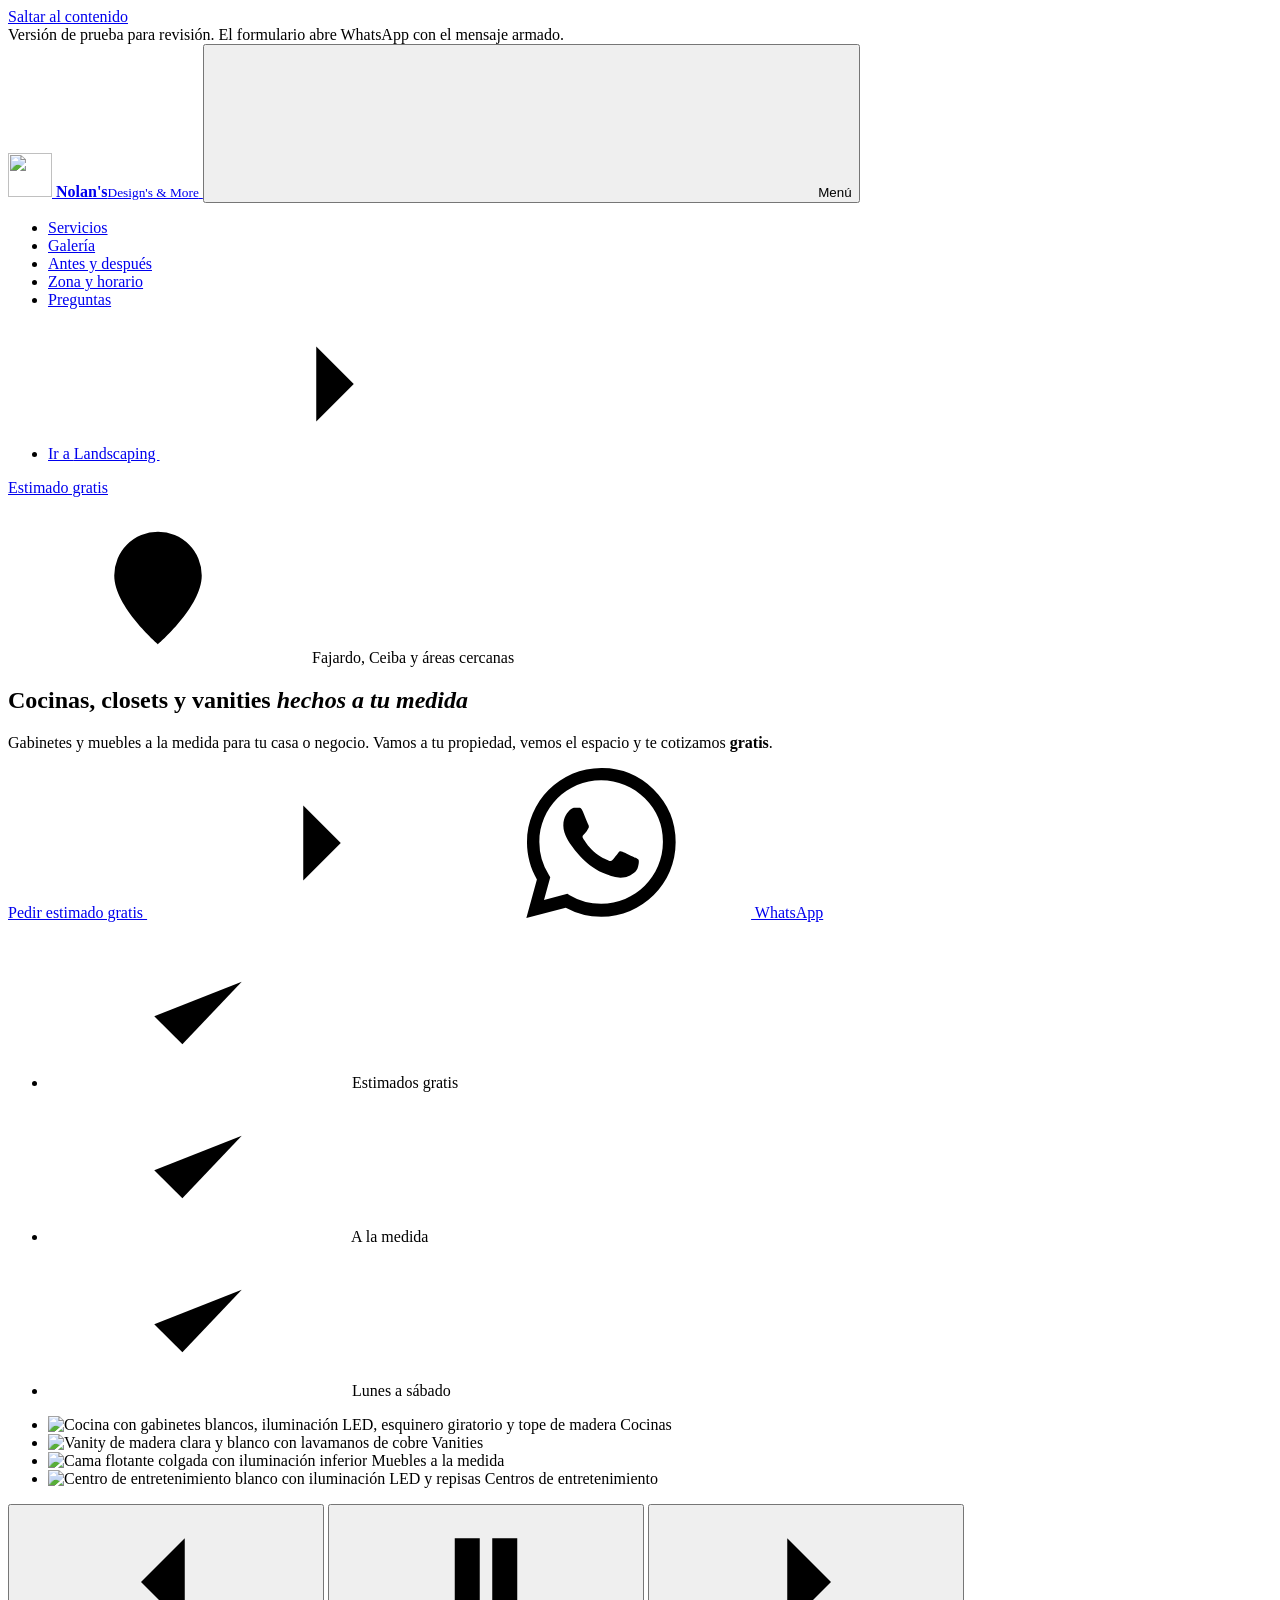
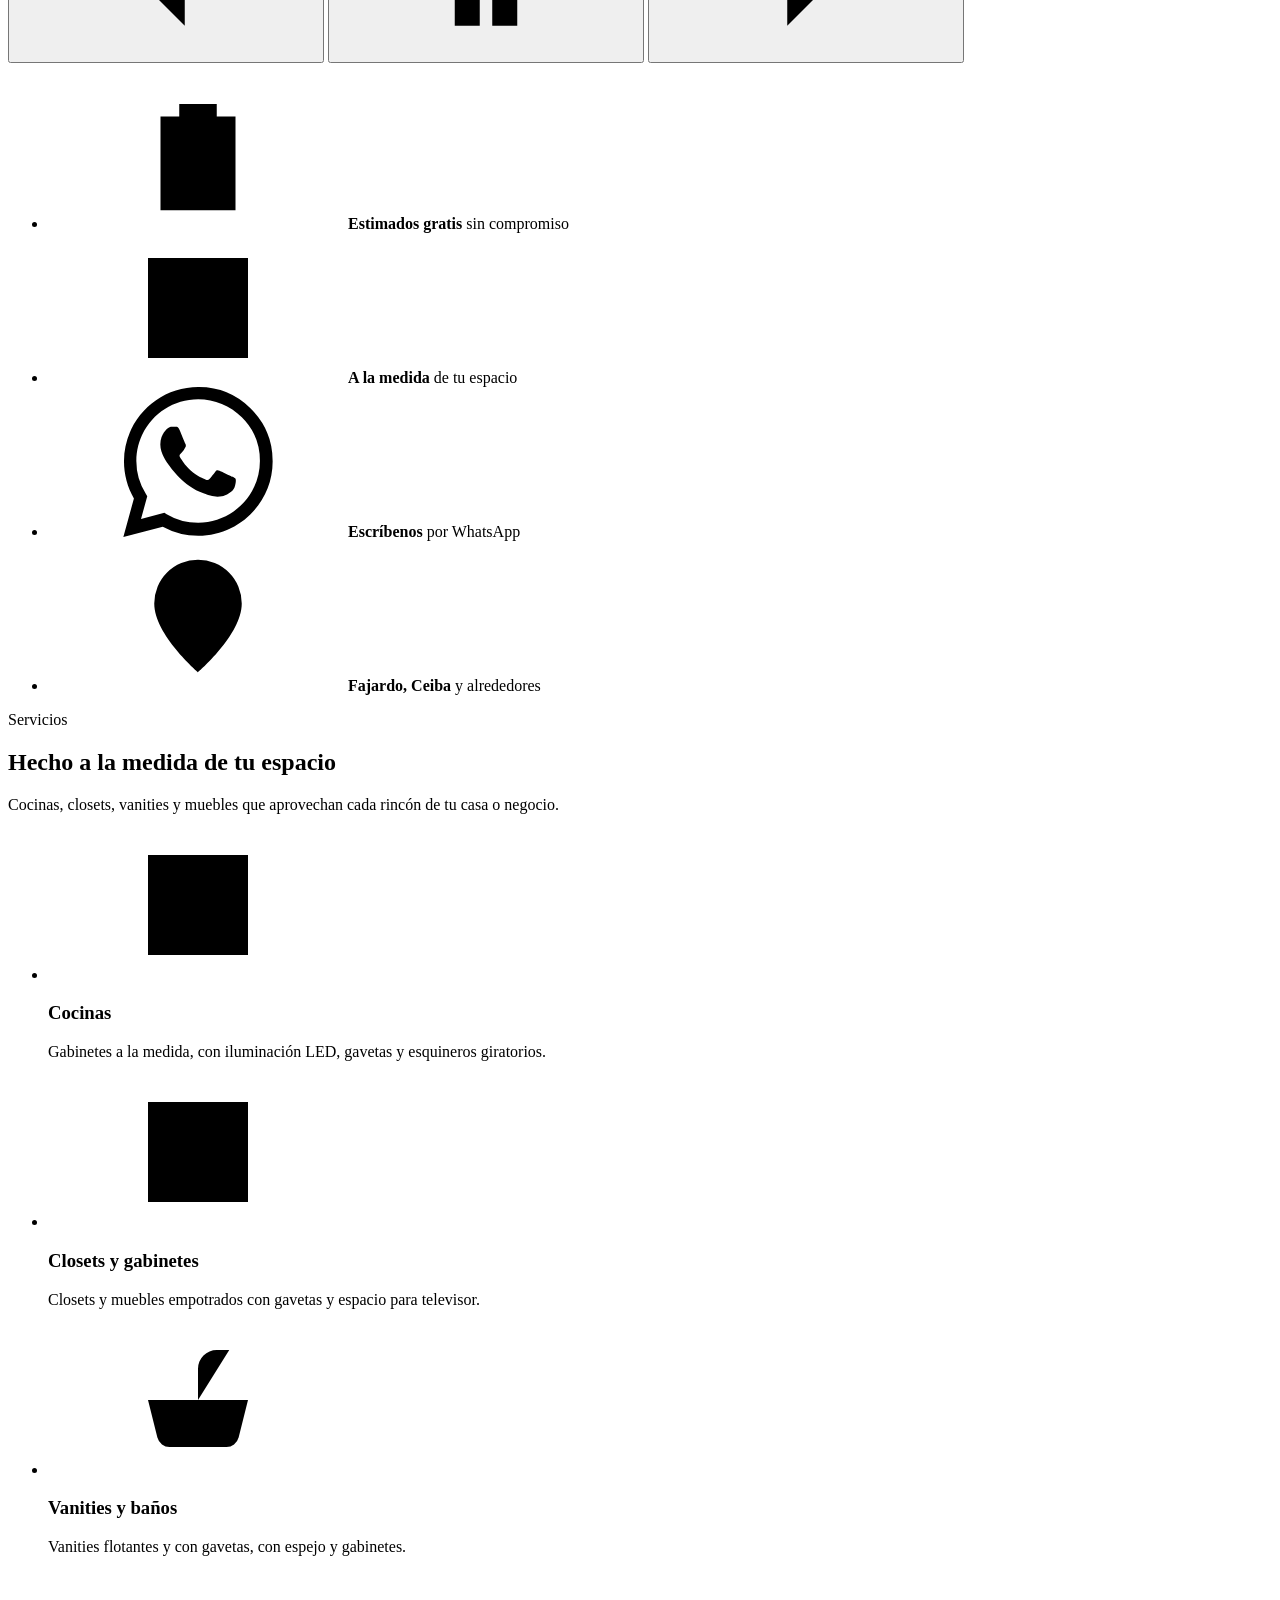
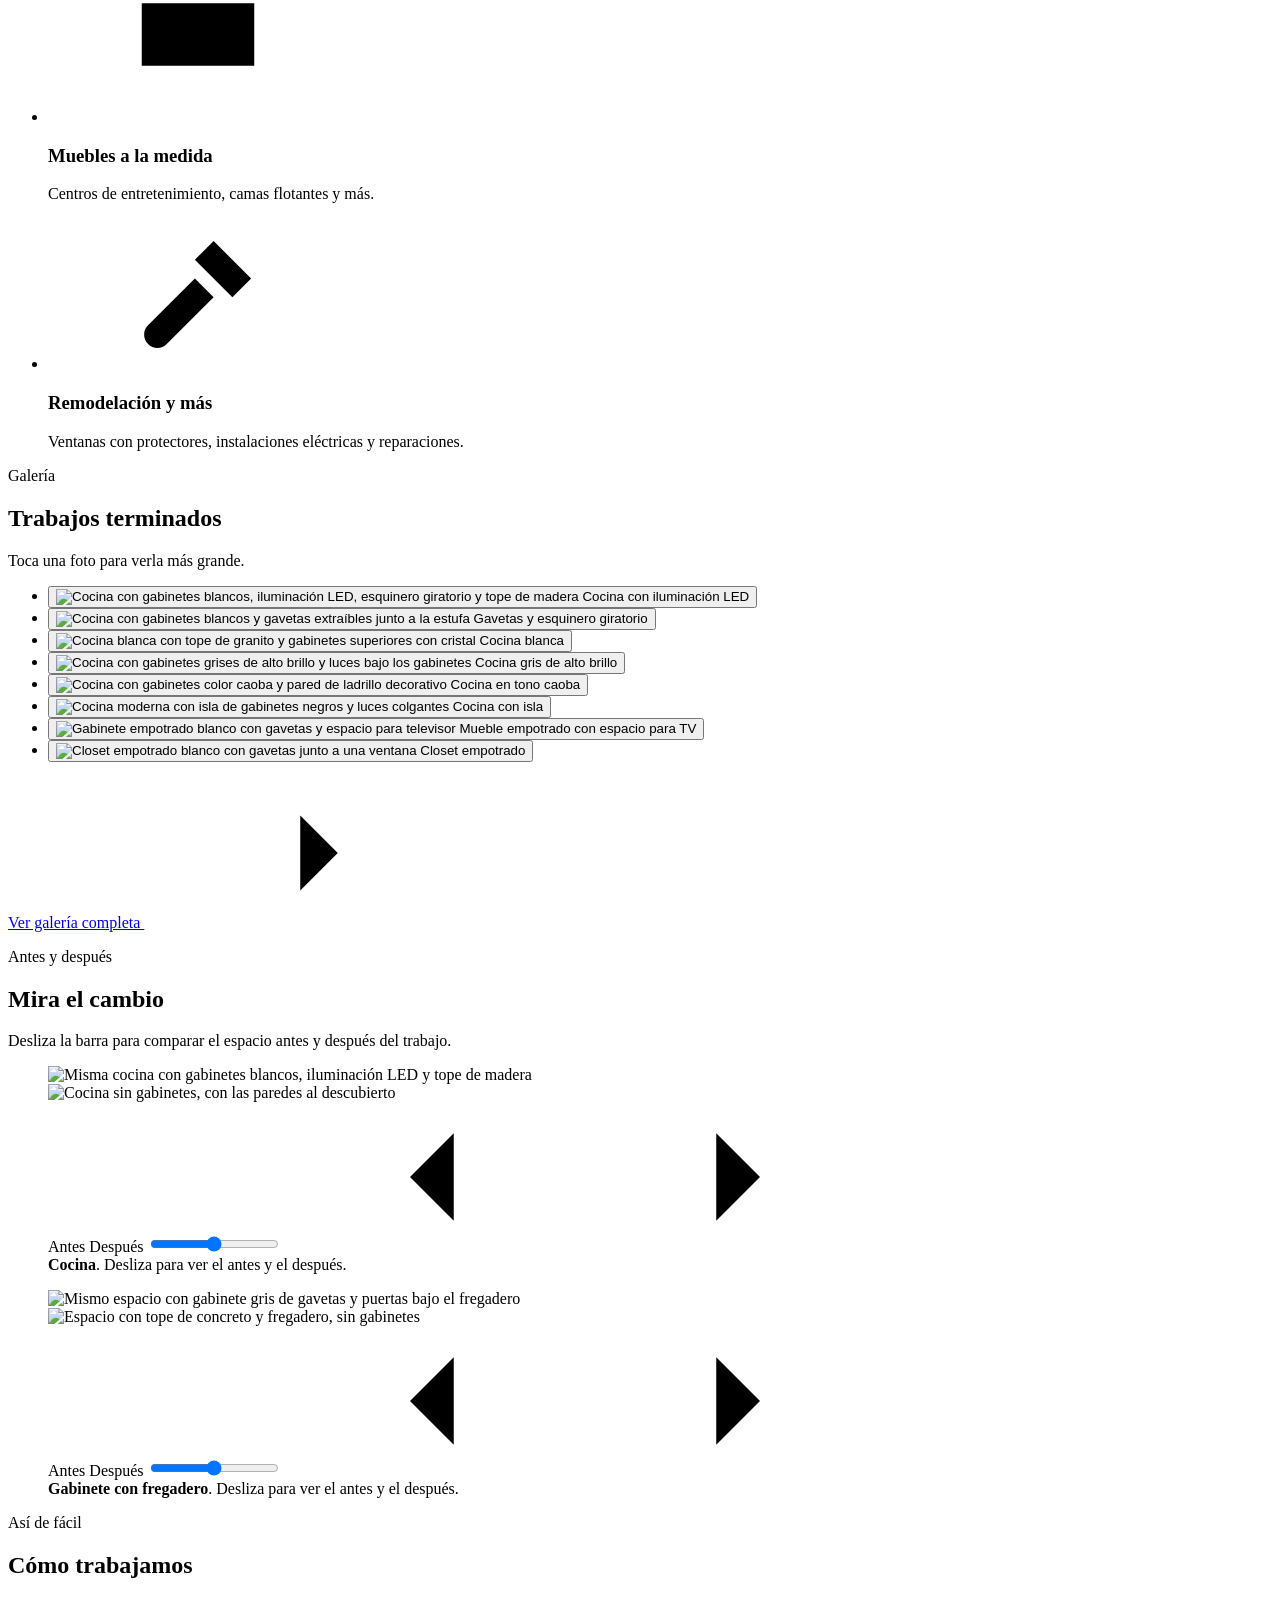
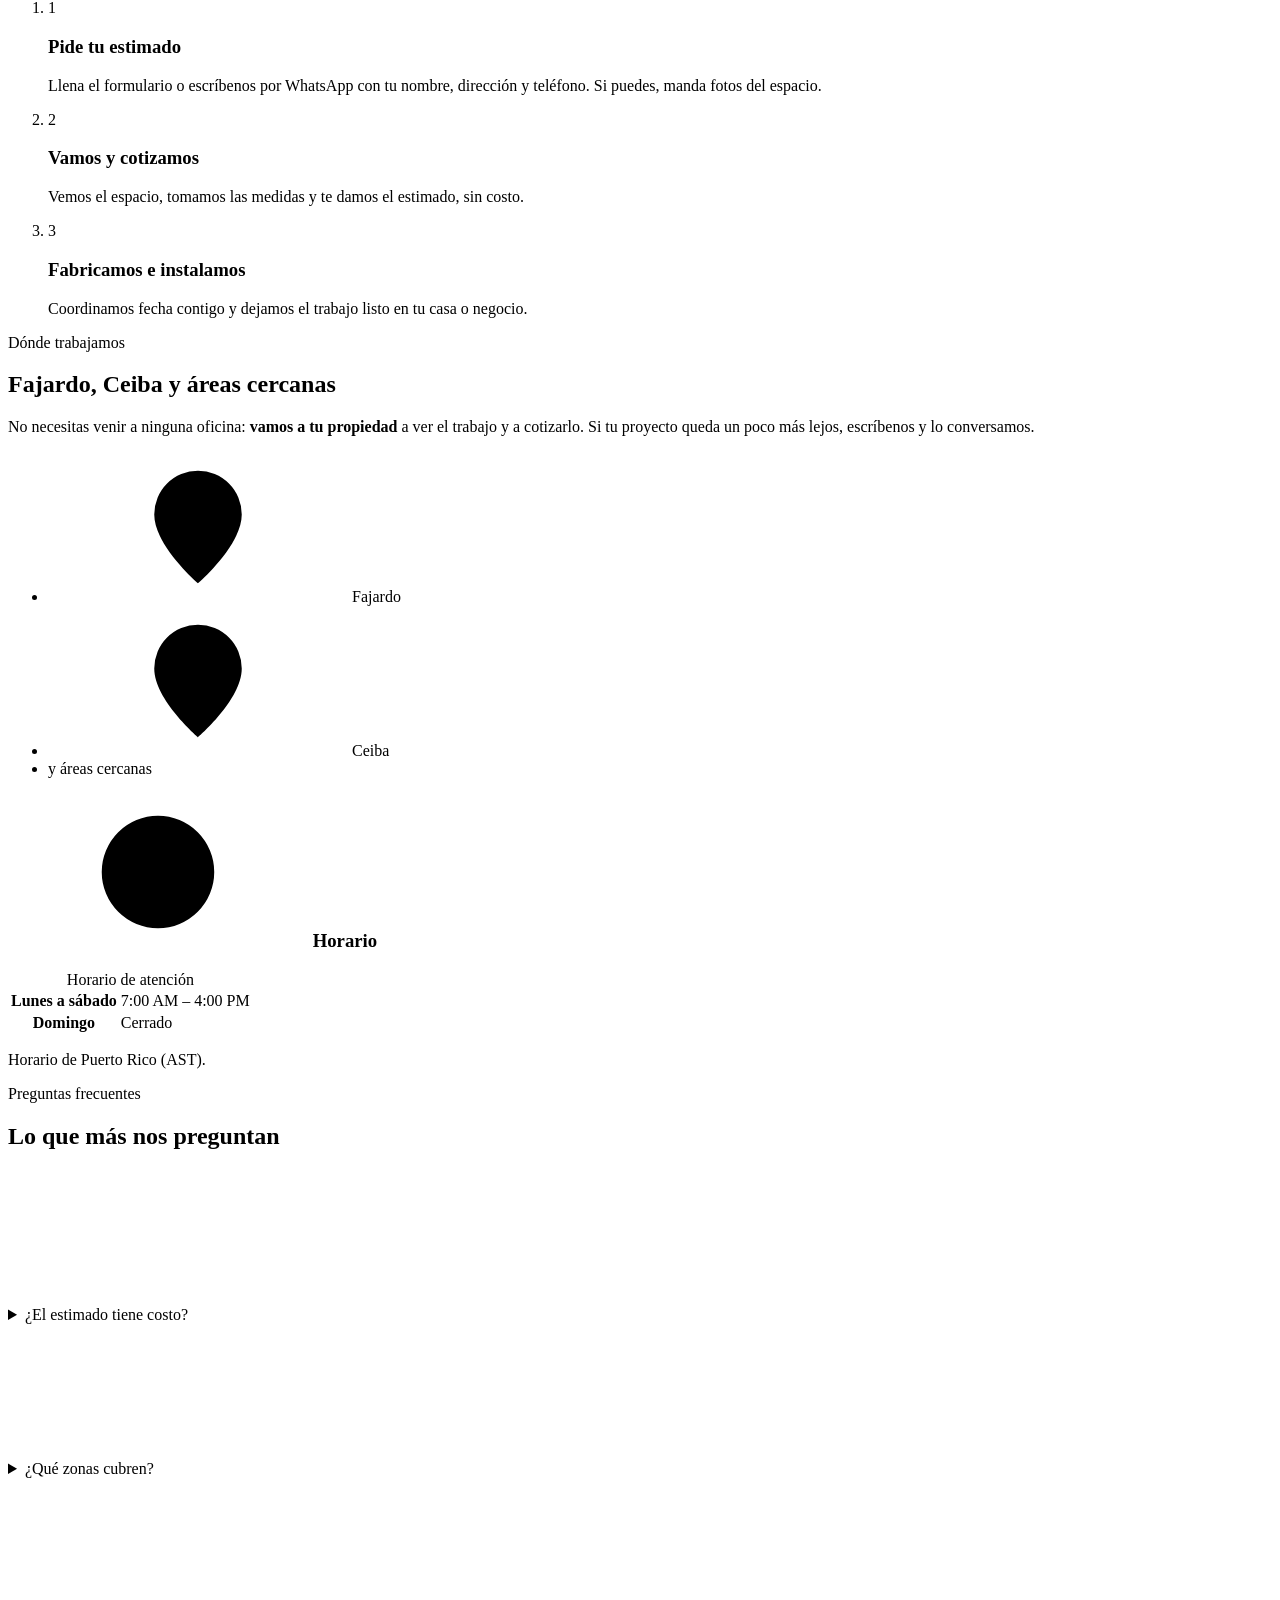
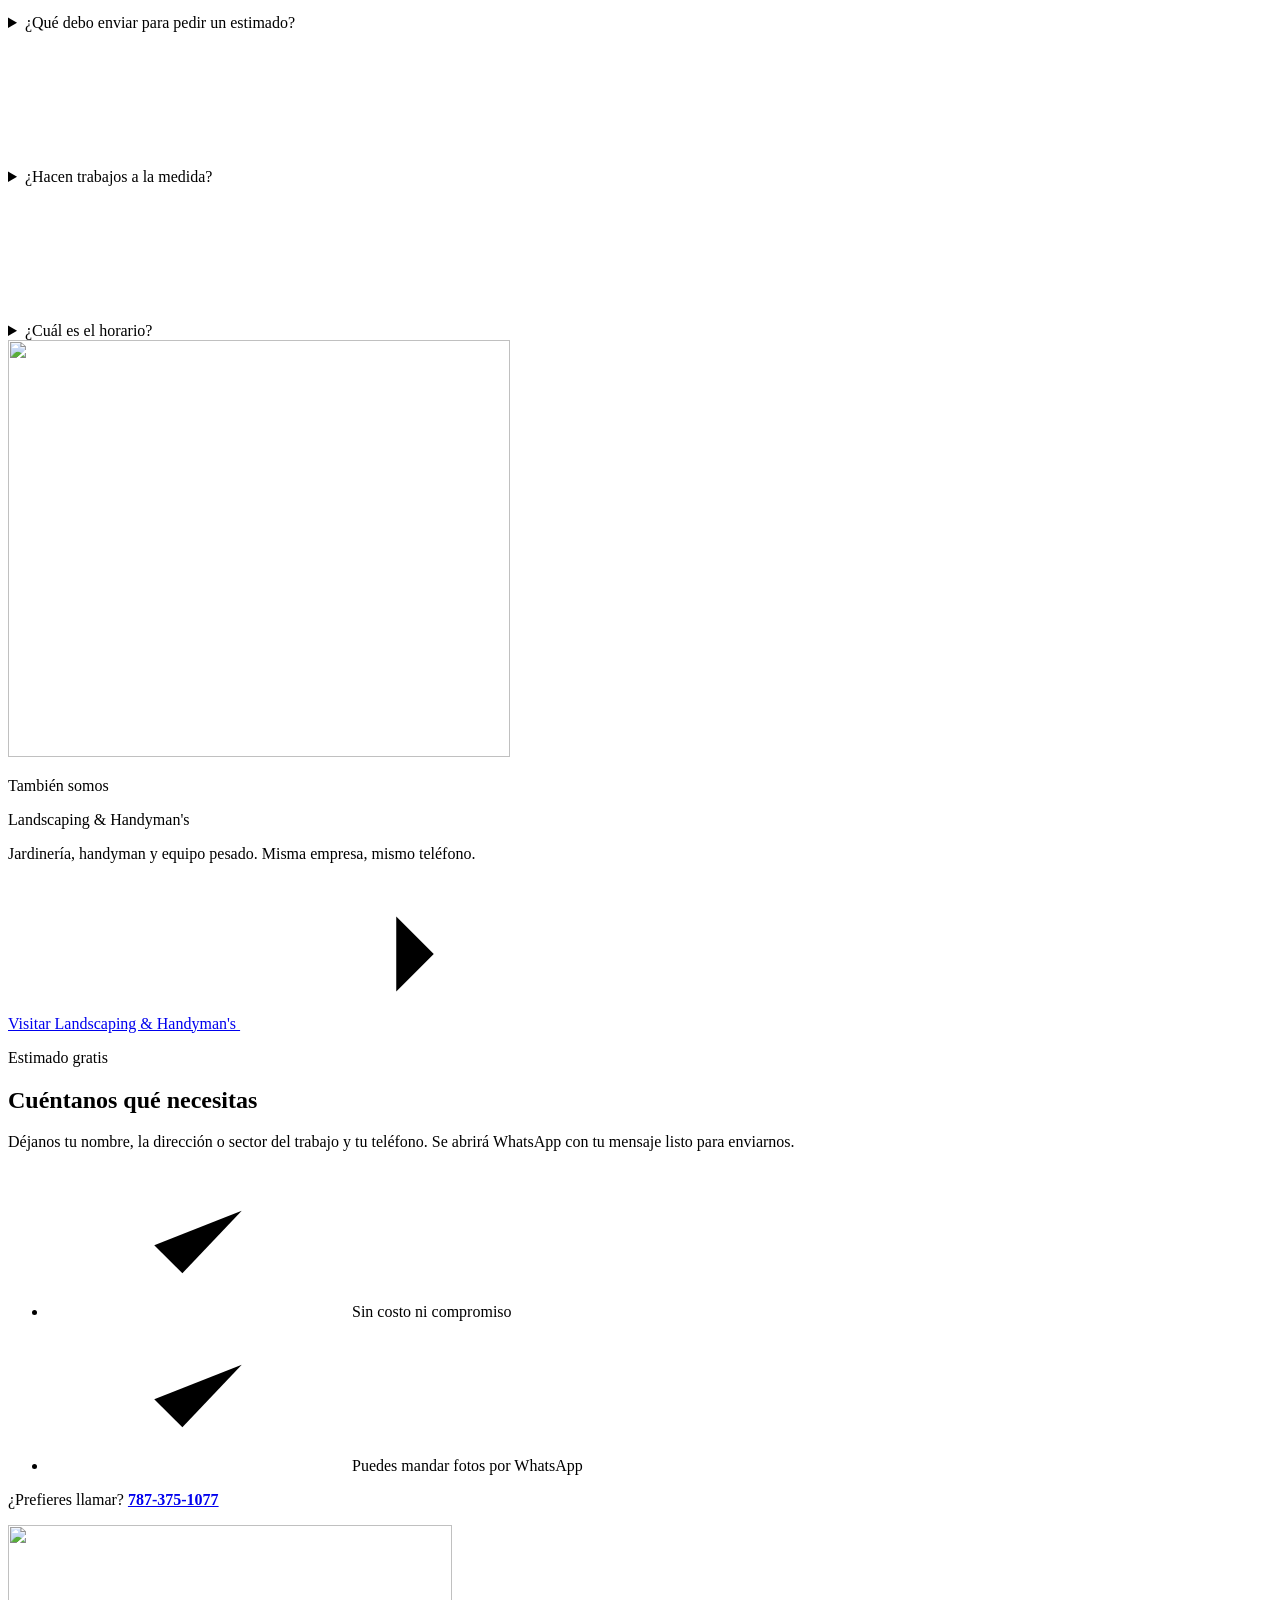
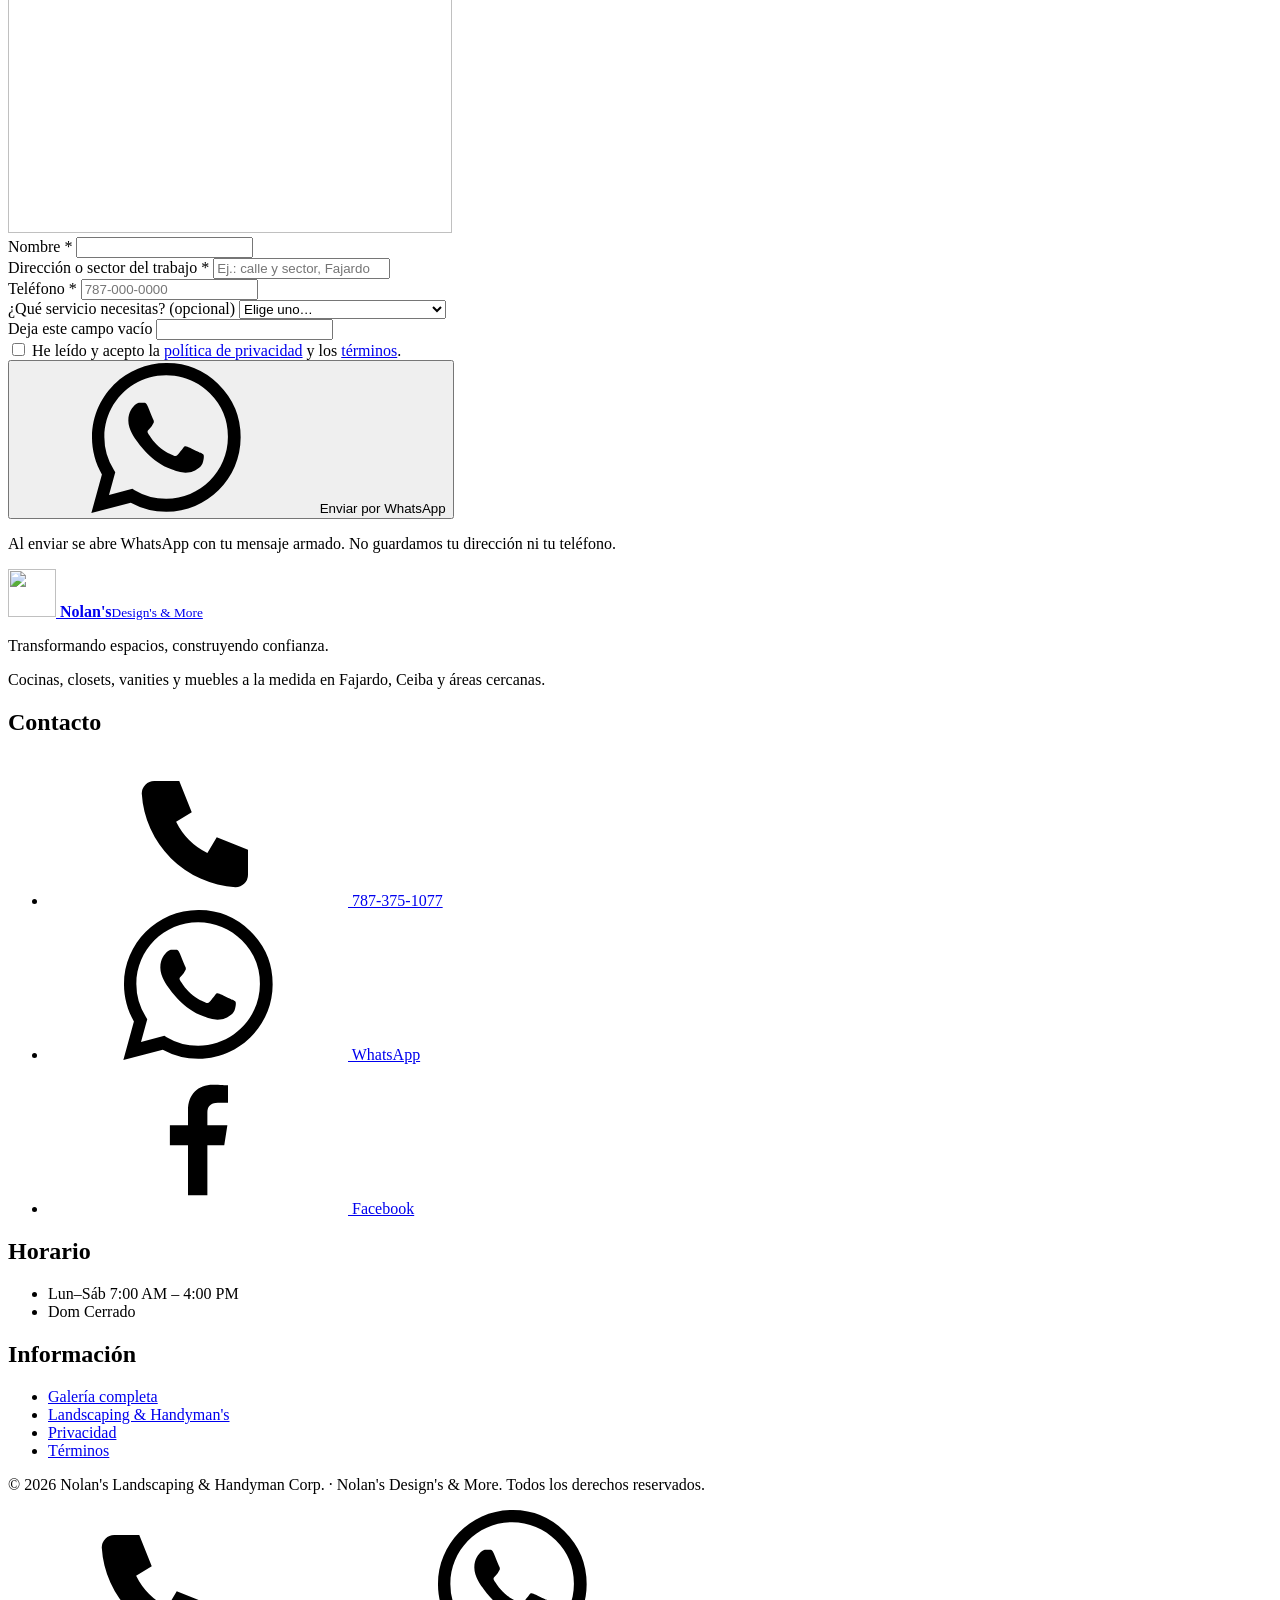
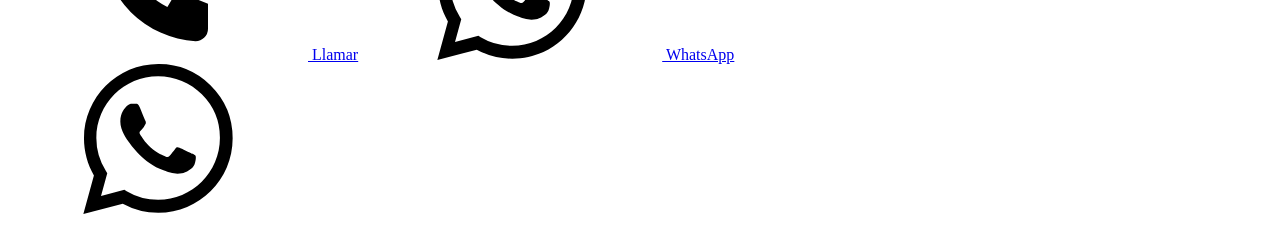
==== commit afd53cbb: "Personajes del logo anterior como acentos pequeños El carpintero y el cortagrama aparecen en la entr" ====
--- a/designs/index.html
+++ b/designs/index.html
@@ -28,7 +28,7 @@
   <link rel="manifest" href="/nolans-demo/site.webmanifest">
   <link rel="preload" href="/nolans-demo/assets/fonts/barlow-condensed-800.woff2" as="font" type="font/woff2" crossorigin>
   <link rel="preload" href="/nolans-demo/assets/fonts/inter-variable.woff2" as="font" type="font/woff2" crossorigin>
-  <link rel="stylesheet" href="/nolans-demo/assets/css/styles.css?v=6">
+  <link rel="stylesheet" href="/nolans-demo/assets/css/styles.css?v=7">
   <script src="/nolans-demo/assets/js/init.js"></script>
   
 
@@ -449,7 +449,10 @@
 
 <section class="puente" aria-label="Otra línea de Nolan's">
   <div class="contenedor puente-fila">
-    <div>
+    
+<img class="mascota mascota-cortagrama mascota-puente" src="/nolans-demo/assets/img/mascota-cortagrama.webp" width="502" height="417" alt="" aria-hidden="true" loading="lazy" decoding="async">
+
+    <div class="puente-texto-bloque">
       <p class="puente-etiqueta">También somos</p>
       <p class="puente-titulo">Landscaping &amp; Handyman&#39;s</p>
       <p class="puente-texto">Jardinería, handyman y equipo pesado. Misma empresa, mismo teléfono.</p>
@@ -472,6 +475,10 @@
       <p class="estimado-directo">¿Prefieres llamar? <a href="tel:+17873751077"><strong>787-375-1077</strong></a></p>
     </div>
 
+    <div class="formulario-envoltura con-mascota">
+    
+<img class="mascota mascota-carpintero mascota-asoma" src="/nolans-demo/assets/img/mascota-carpintero.webp" width="444" height="308" alt="" aria-hidden="true" loading="lazy" decoding="async">
+
     <form class="formulario" id="estimado-form" data-saludo="Hola Nolan&#39;s Design&#39;s &amp; More, quiero un estimado gratis:" novalidate>
       <div class="campo">
         <label for="f-nombre">Nombre <span aria-hidden="true">*</span></label>
@@ -510,6 +517,7 @@
       <p class="form-nota">Al enviar se abre WhatsApp con tu mensaje armado. No guardamos tu dirección ni tu teléfono.</p>
       <noscript><p class="form-error">Para usar el formulario activa JavaScript, o escríbenos directo por <a href="https://wa.me/17873751077">WhatsApp</a>.</p></noscript>
     </form>
+    </div>
   </div>
 </section>
 
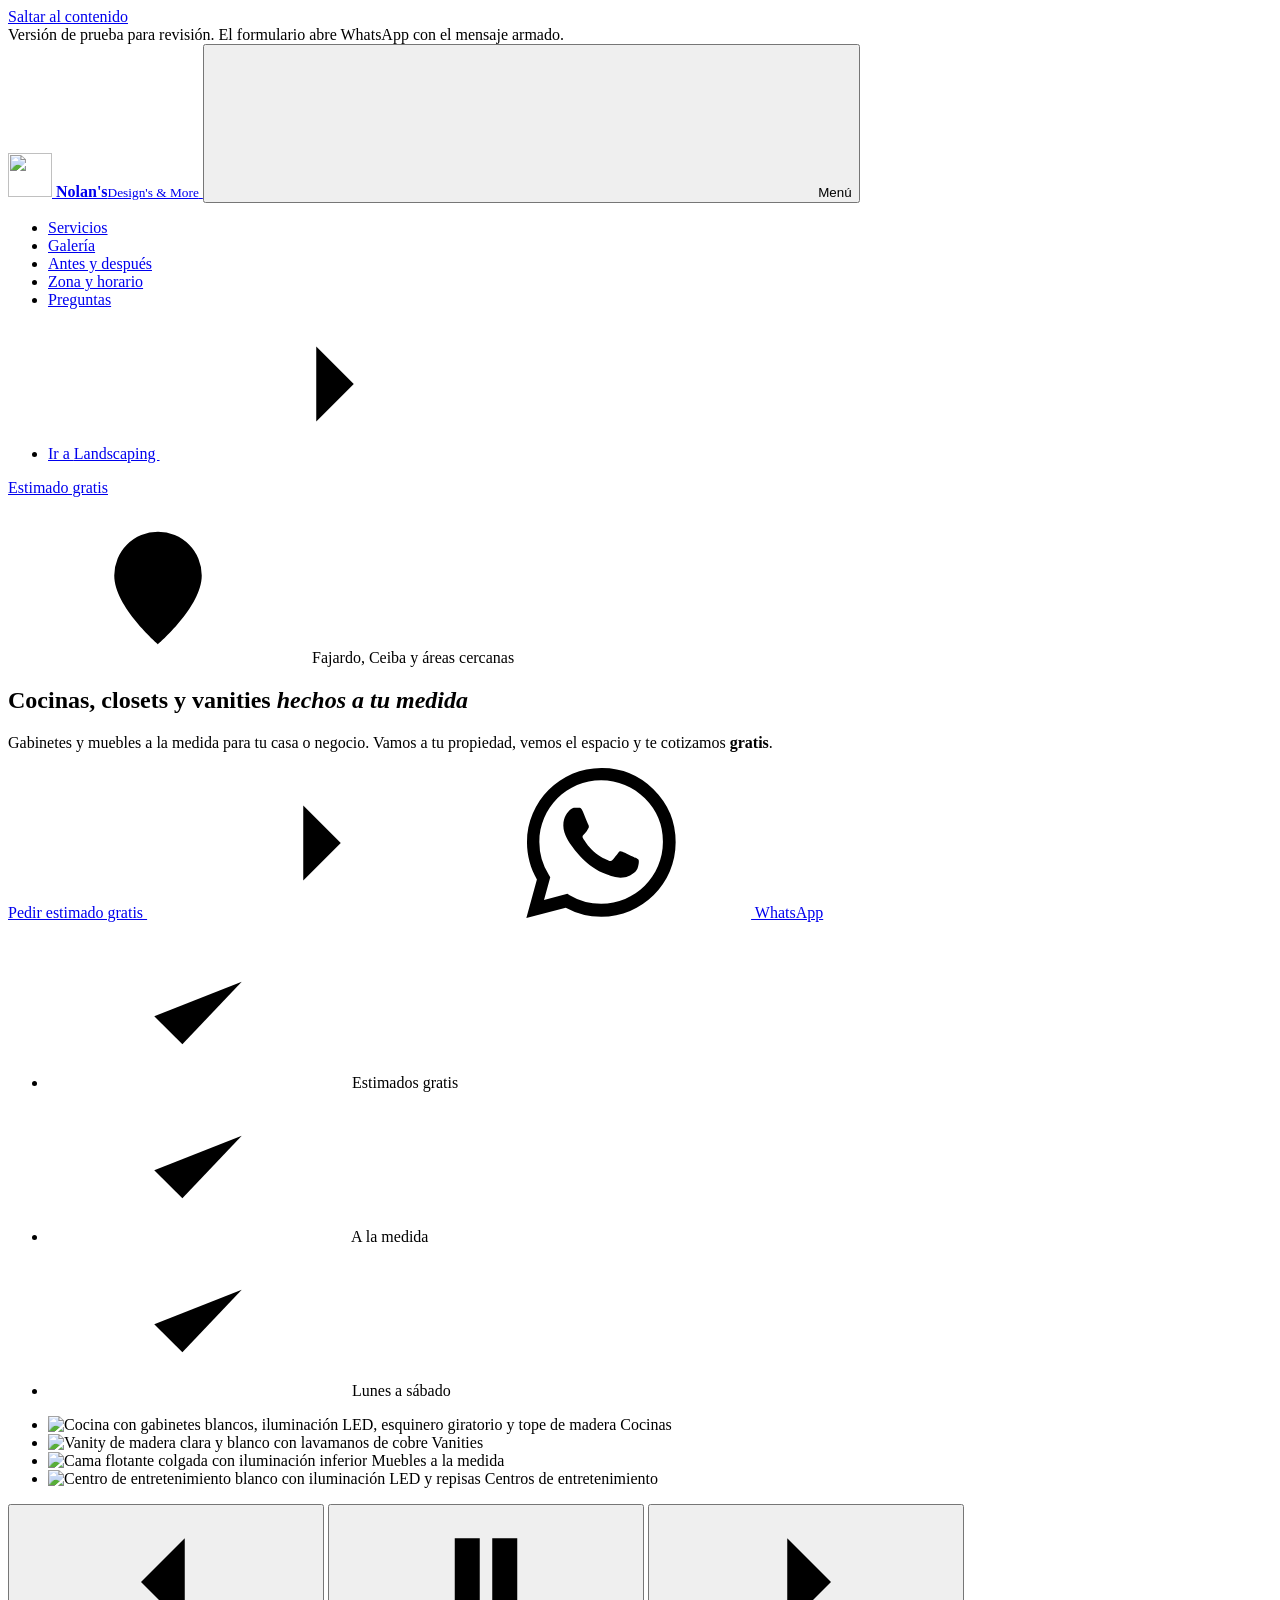
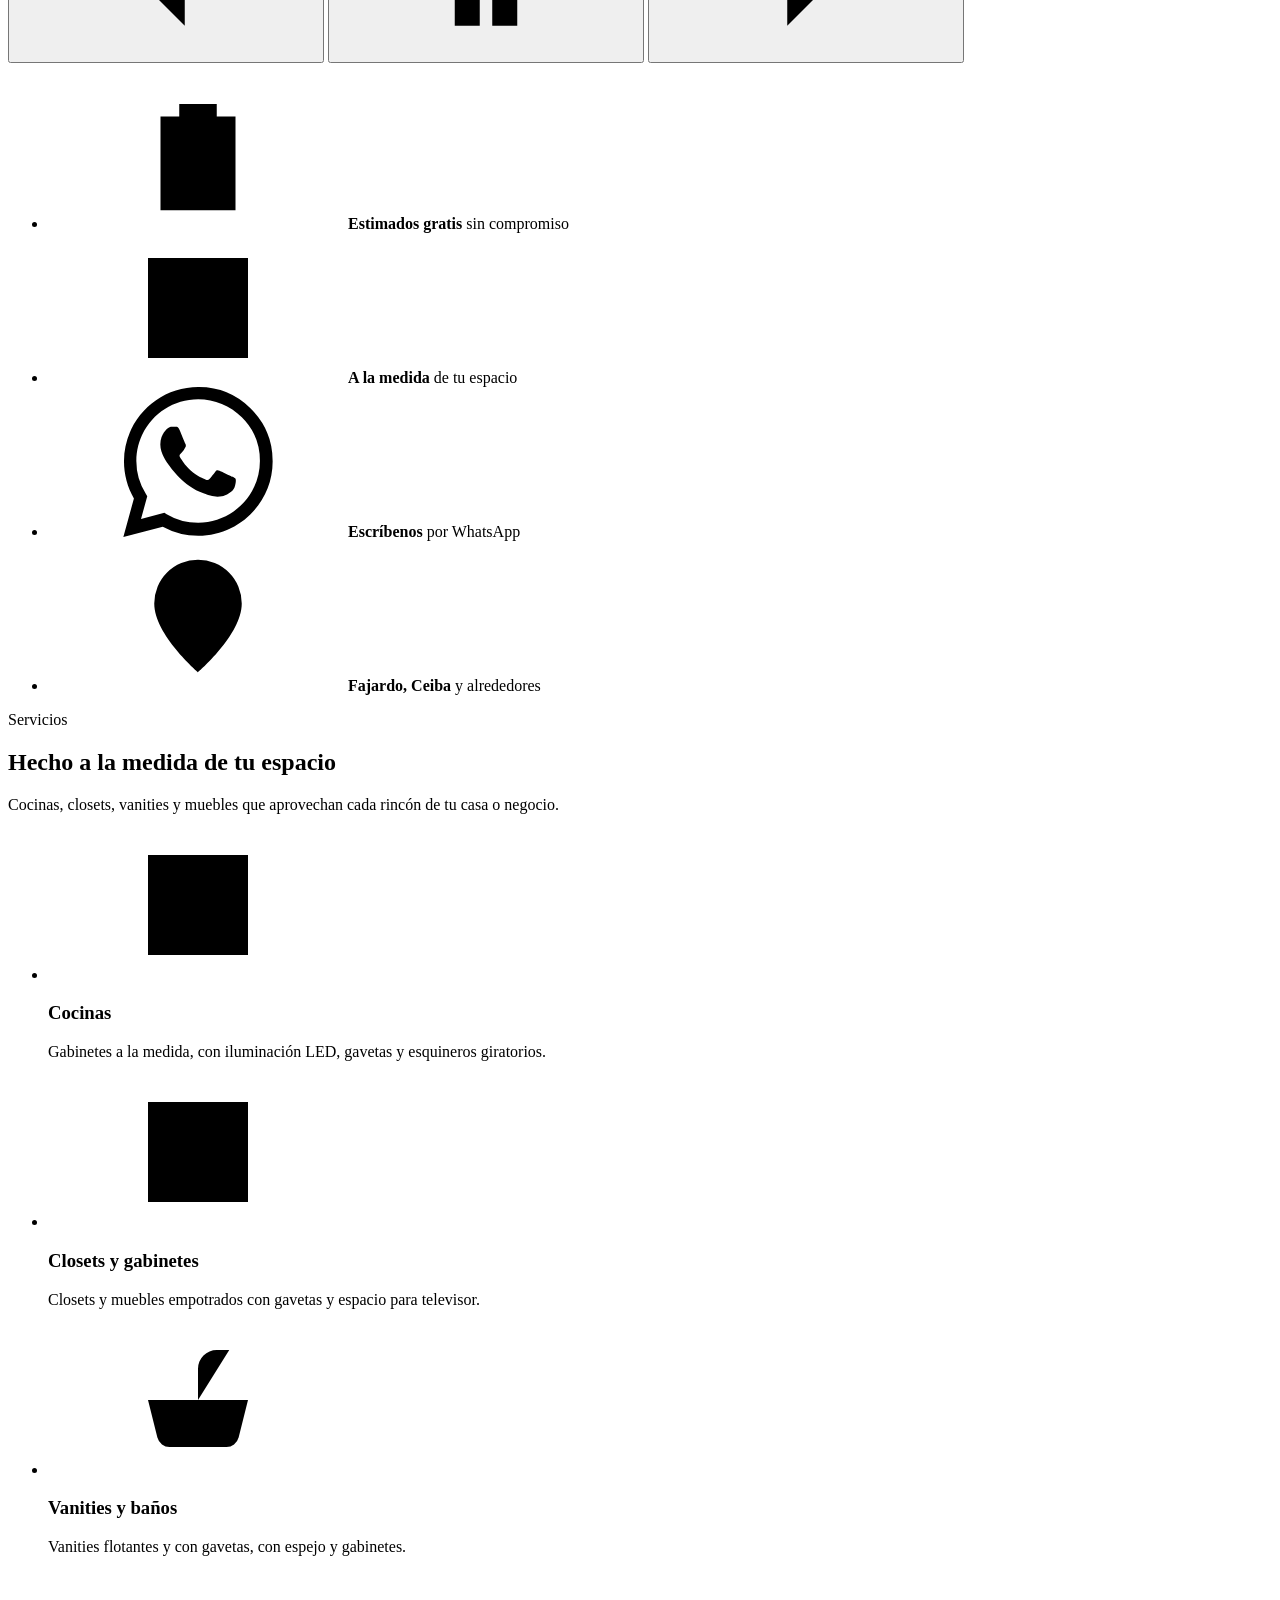
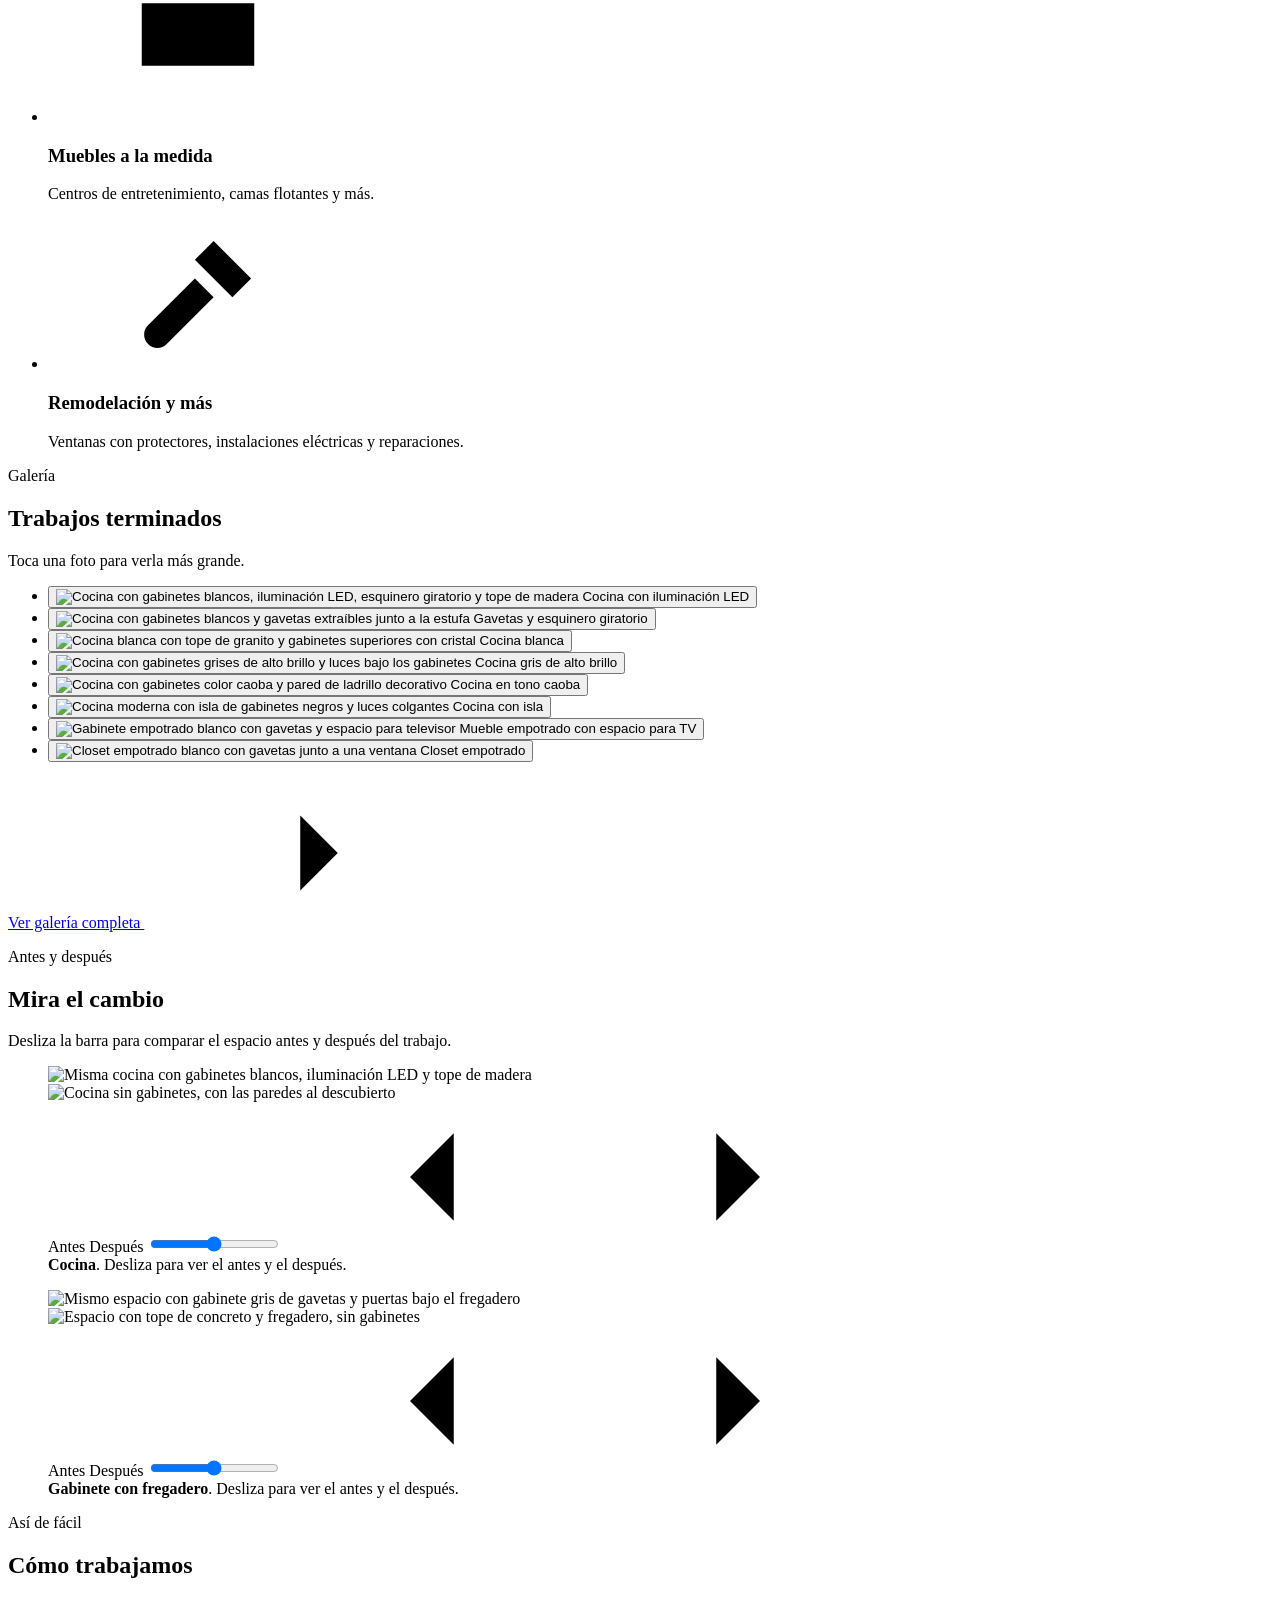
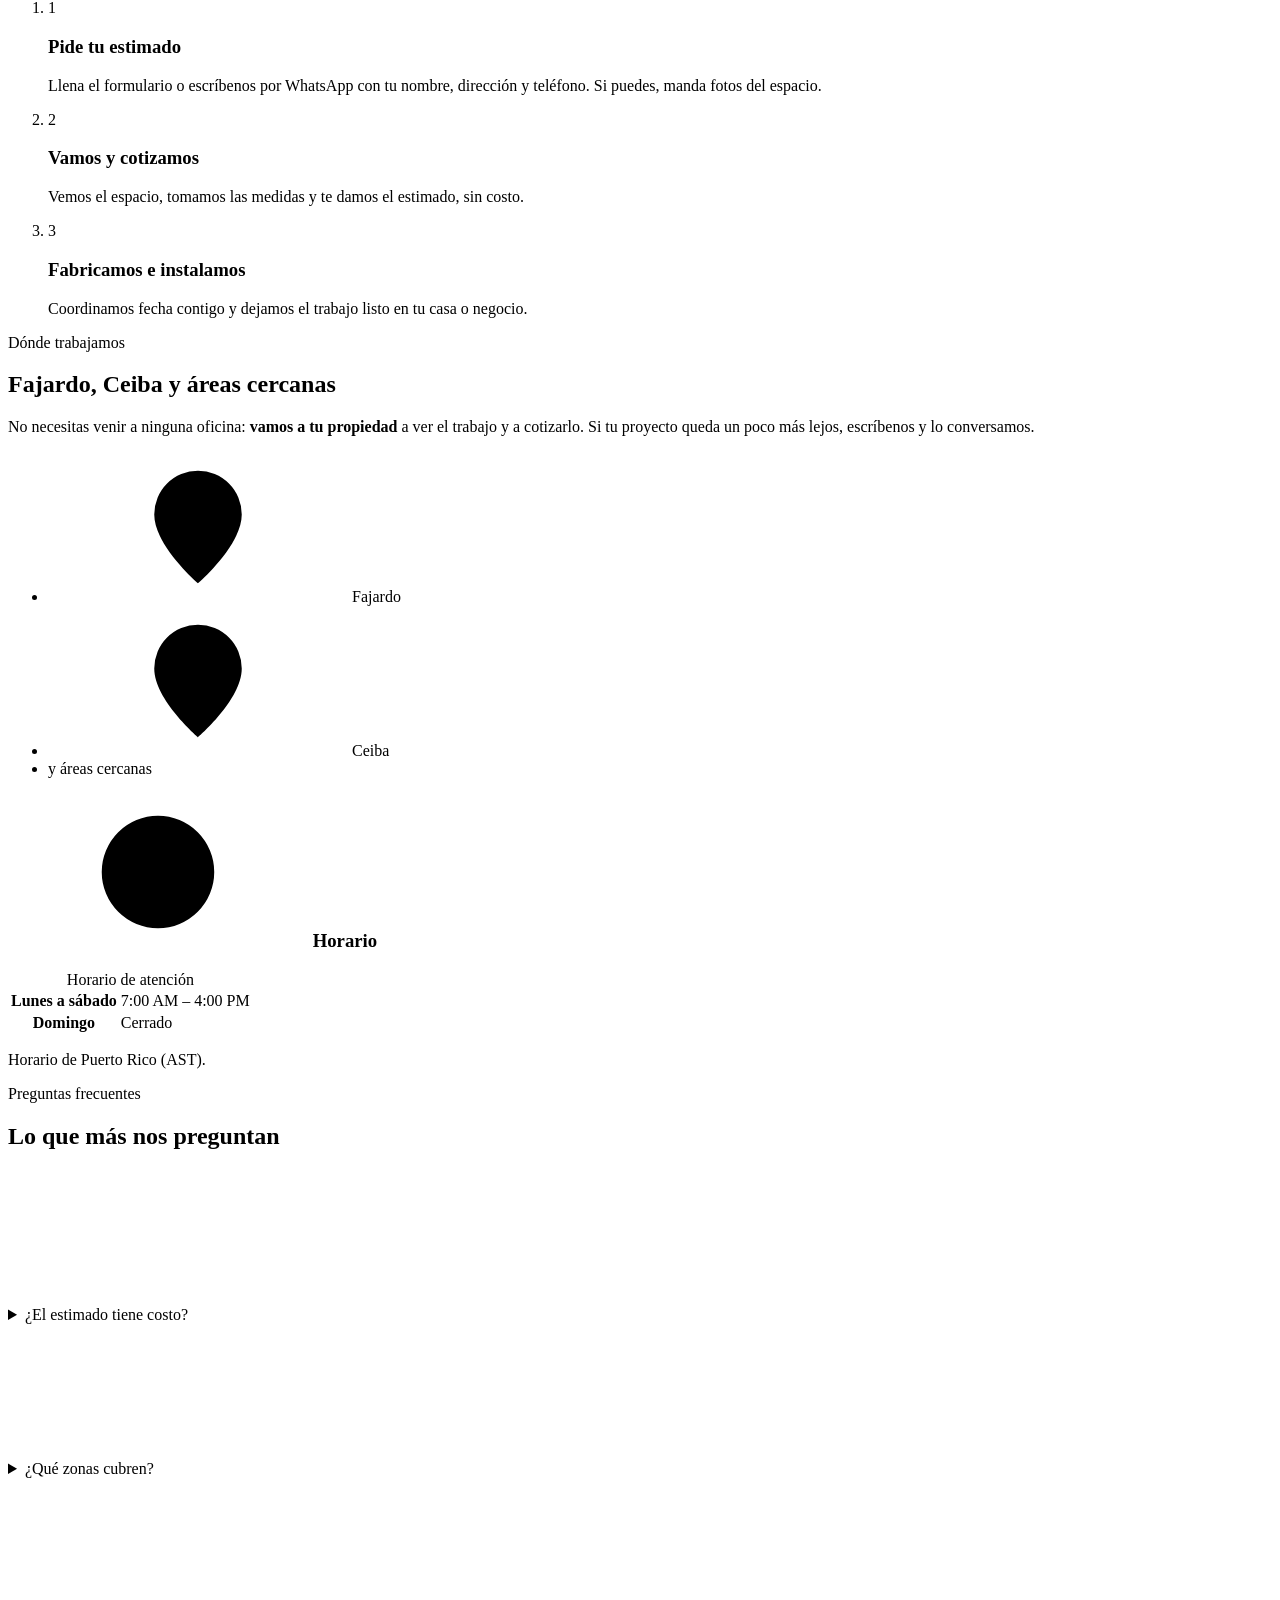
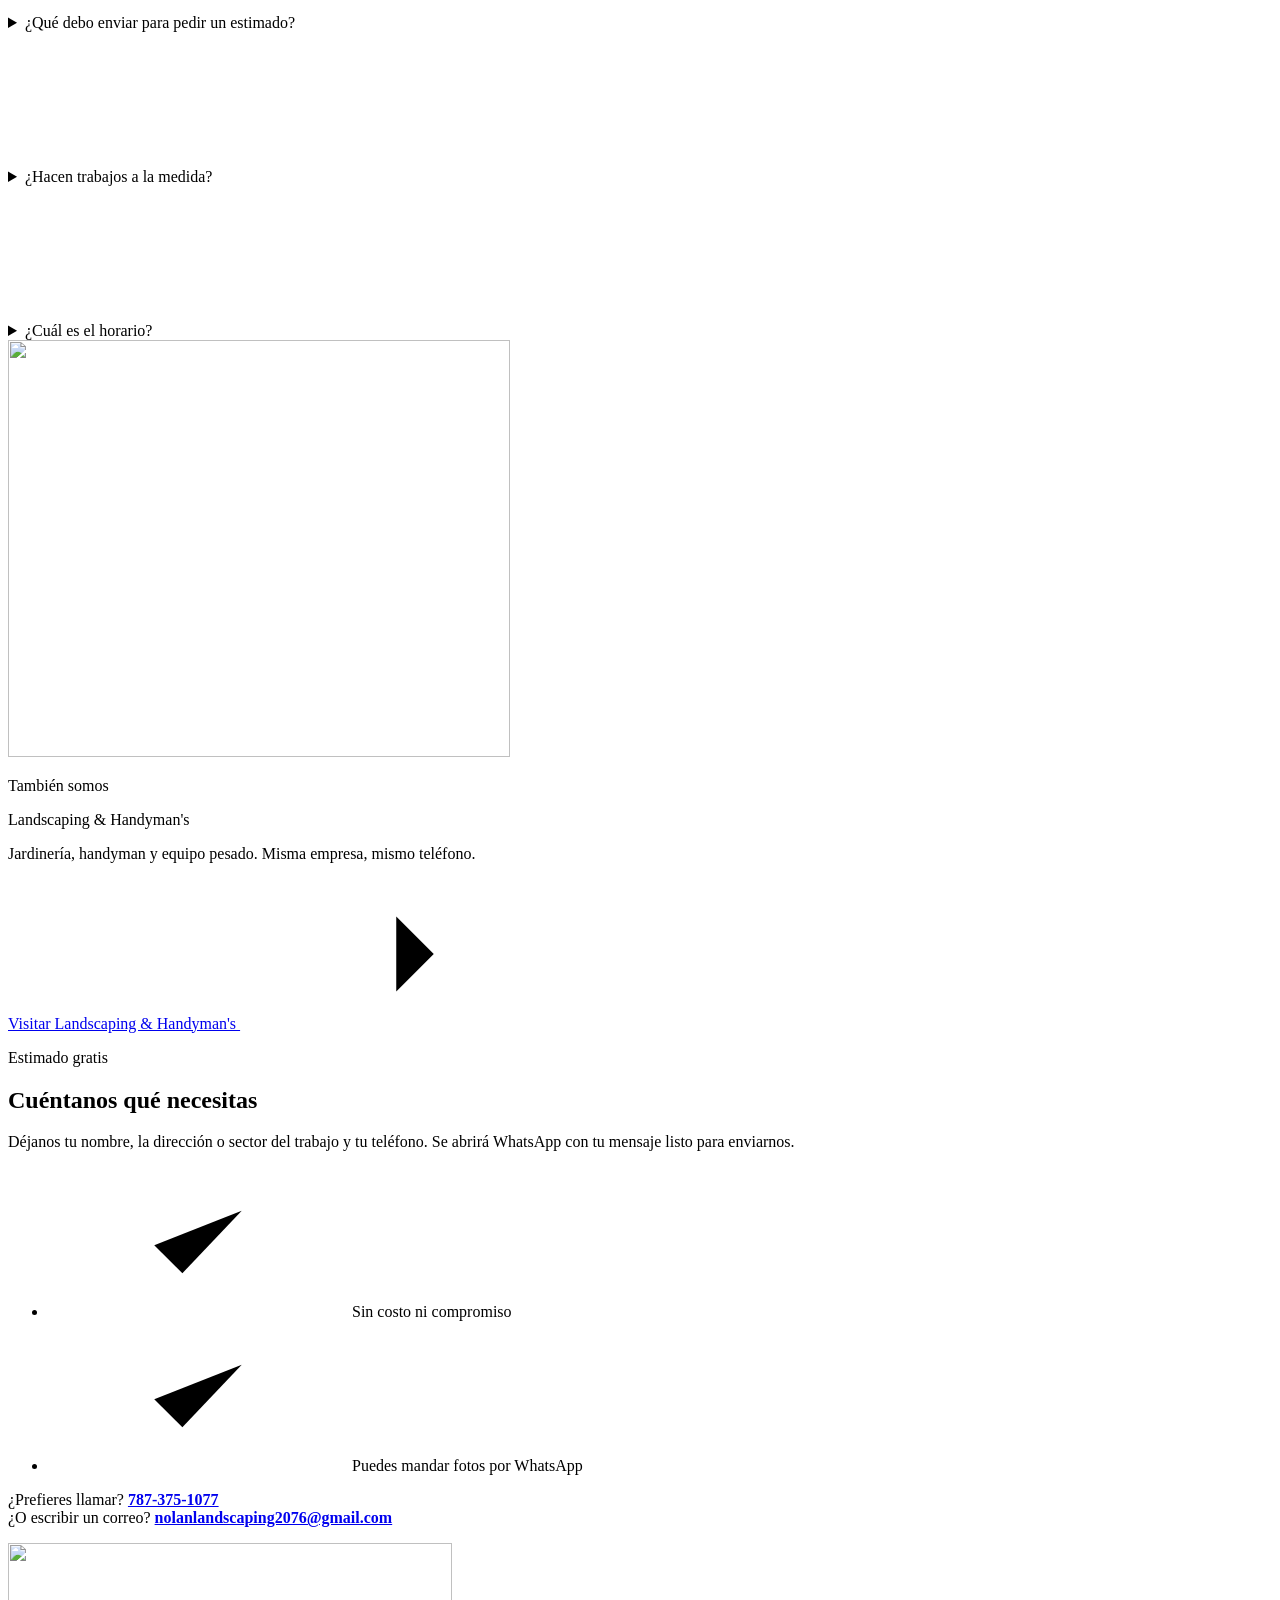
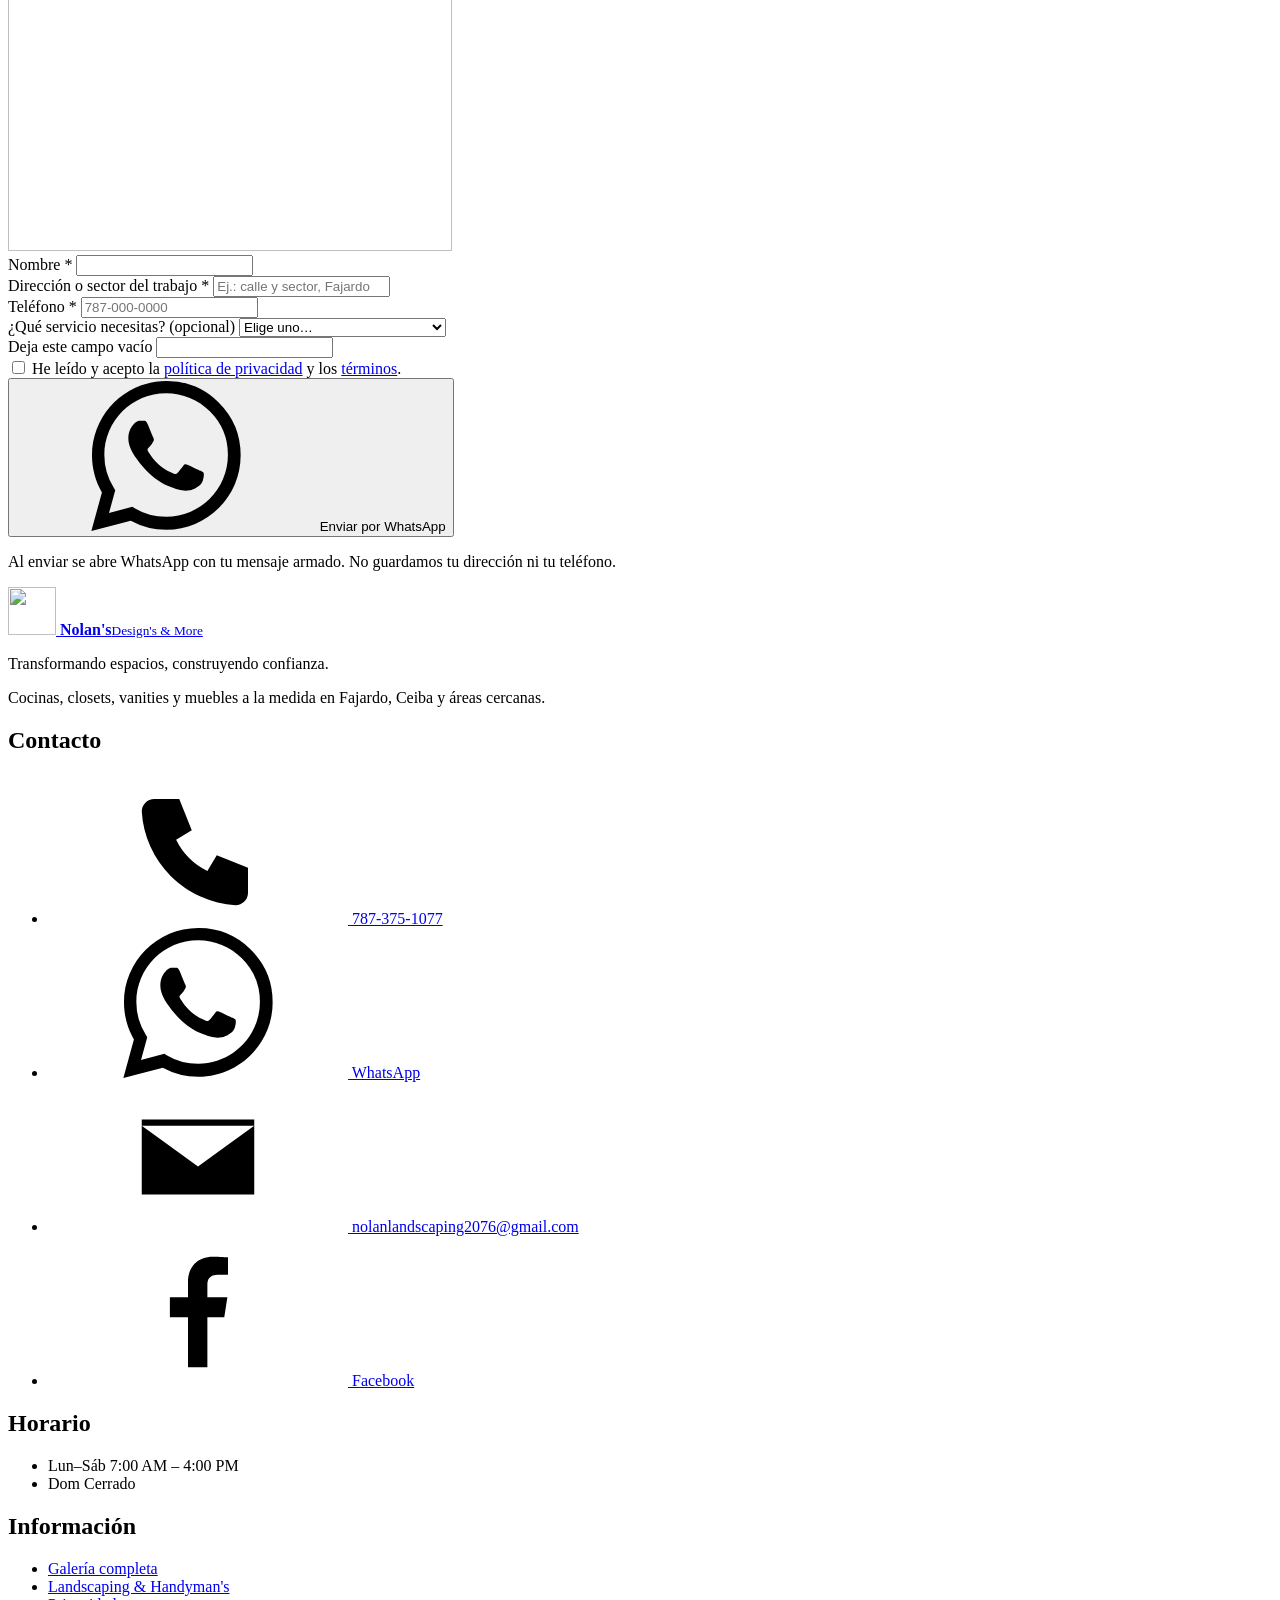
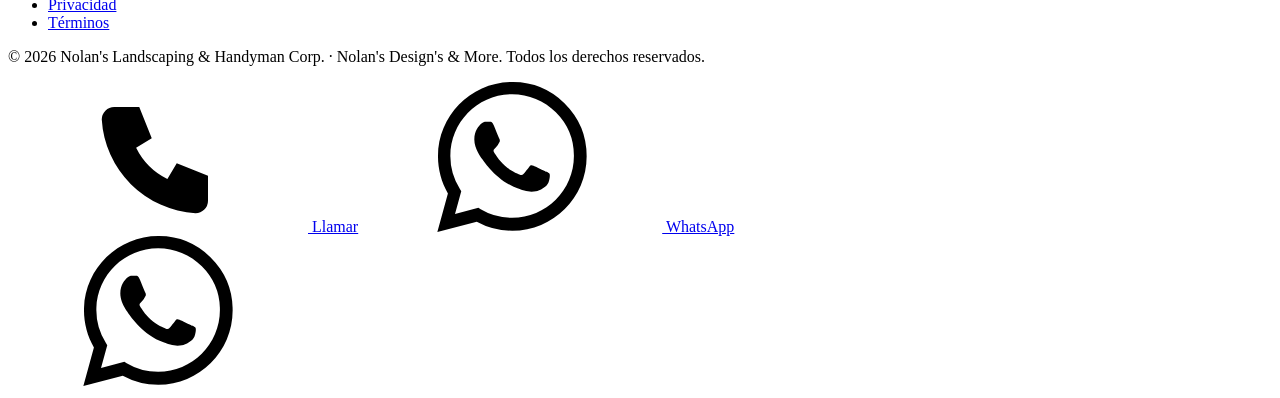
==== commit 4ee6e245: "Agrega el correo de la empresa en pie, entrada, legales, 404 y datos para Google Co-Authored-By: Cla" ====
--- a/designs/index.html
+++ b/designs/index.html
@@ -28,12 +28,12 @@
   <link rel="manifest" href="/nolans-demo/site.webmanifest">
   <link rel="preload" href="/nolans-demo/assets/fonts/barlow-condensed-800.woff2" as="font" type="font/woff2" crossorigin>
   <link rel="preload" href="/nolans-demo/assets/fonts/inter-variable.woff2" as="font" type="font/woff2" crossorigin>
-  <link rel="stylesheet" href="/nolans-demo/assets/css/styles.css?v=7">
+  <link rel="stylesheet" href="/nolans-demo/assets/css/styles.css?v=9">
   <script src="/nolans-demo/assets/js/init.js"></script>
   
 
 
-  <script type="application/ld+json">{"@context":"https://schema.org","@graph":[{"@type":["LocalBusiness","HomeAndConstructionBusiness"],"@id":"https://hmonsanto.github.io/nolans-demo/designs#negocio","name":"Nolan's Design's & More","legalName":"Nolan's Landscaping & Handyman Corp.","slogan":"Transformando espacios, construyendo confianza.","url":"https://hmonsanto.github.io/nolans-demo/designs","image":"https://hmonsanto.github.io/nolans-demo/assets/img/og-image.jpg","logo":"https://hmonsanto.github.io/nolans-demo/icon-512.png","telephone":"+1-787-375-1077","description":"Cocinas, closets, vanities y muebles a la medida para tu casa o negocio en Fajardo, Ceiba y áreas cercanas. Estimados gratis: 787-375-1077.","address":{"@type":"PostalAddress","addressLocality":"Fajardo","addressRegion":"PR","addressCountry":"US"},"areaServed":[{"@type":"City","name":"Fajardo, Puerto Rico"},{"@type":"City","name":"Ceiba, Puerto Rico"}],"sameAs":["https://www.facebook.com/nolan.lanscaping/"],"openingHoursSpecification":[{"@type":"OpeningHoursSpecification","dayOfWeek":["Monday","Tuesday","Wednesday","Thursday","Friday","Saturday"],"opens":"07:00","closes":"16:00"}],"hasOfferCatalog":{"@type":"OfferCatalog","name":"Servicios","itemListElement":[{"@type":"Offer","itemOffered":{"@type":"Service","name":"Cocinas"}},{"@type":"Offer","itemOffered":{"@type":"Service","name":"Closets y gabinetes"}},{"@type":"Offer","itemOffered":{"@type":"Service","name":"Vanities y baños"}},{"@type":"Offer","itemOffered":{"@type":"Service","name":"Muebles a la medida"}},{"@type":"Offer","itemOffered":{"@type":"Service","name":"Remodelación y más"}}]}},{"@type":"FAQPage","mainEntity":[{"@type":"Question","name":"¿El estimado tiene costo?","acceptedAnswer":{"@type":"Answer","text":"No. Los estimados son gratis. Escríbenos por WhatsApp o llena el formulario y coordinamos."}},{"@type":"Question","name":"¿Qué zonas cubren?","acceptedAnswer":{"@type":"Answer","text":"Trabajamos en Fajardo, Ceiba y áreas cercanas. Si tu proyecto queda un poco más lejos, escríbenos y lo conversamos."}},{"@type":"Question","name":"¿Qué debo enviar para pedir un estimado?","acceptedAnswer":{"@type":"Answer","text":"Tu nombre, la dirección o sector donde sería el trabajo y un teléfono. Mándanos también fotos del espacio por WhatsApp: ayudan a cotizar más rápido."}},{"@type":"Question","name":"¿Hacen trabajos a la medida?","acceptedAnswer":{"@type":"Answer","text":"Sí. Cocinas, closets, vanities y muebles se hacen a la medida de tu espacio. Mira ejemplos en la galería."}},{"@type":"Question","name":"¿Cuál es el horario?","acceptedAnswer":{"@type":"Answer","text":"De lunes a sábado, de 7:00 AM a 4:00 PM. Los domingos estamos cerrados."}}]}]}</script>
+  <script type="application/ld+json">{"@context":"https://schema.org","@graph":[{"@type":["LocalBusiness","HomeAndConstructionBusiness"],"@id":"https://hmonsanto.github.io/nolans-demo/designs#negocio","name":"Nolan's Design's & More","legalName":"Nolan's Landscaping & Handyman Corp.","slogan":"Transformando espacios, construyendo confianza.","url":"https://hmonsanto.github.io/nolans-demo/designs","image":"https://hmonsanto.github.io/nolans-demo/assets/img/og-image.jpg","logo":"https://hmonsanto.github.io/nolans-demo/icon-512.png","telephone":"+1-787-375-1077","email":"nolanlandscaping2076@gmail.com","description":"Cocinas, closets, vanities y muebles a la medida para tu casa o negocio en Fajardo, Ceiba y áreas cercanas. Estimados gratis: 787-375-1077.","address":{"@type":"PostalAddress","addressLocality":"Fajardo","addressRegion":"PR","addressCountry":"US"},"areaServed":[{"@type":"City","name":"Fajardo, Puerto Rico"},{"@type":"City","name":"Ceiba, Puerto Rico"}],"sameAs":["https://www.facebook.com/nolan.lanscaping/"],"openingHoursSpecification":[{"@type":"OpeningHoursSpecification","dayOfWeek":["Monday","Tuesday","Wednesday","Thursday","Friday","Saturday"],"opens":"07:00","closes":"16:00"}],"hasOfferCatalog":{"@type":"OfferCatalog","name":"Servicios","itemListElement":[{"@type":"Offer","itemOffered":{"@type":"Service","name":"Cocinas"}},{"@type":"Offer","itemOffered":{"@type":"Service","name":"Closets y gabinetes"}},{"@type":"Offer","itemOffered":{"@type":"Service","name":"Vanities y baños"}},{"@type":"Offer","itemOffered":{"@type":"Service","name":"Muebles a la medida"}},{"@type":"Offer","itemOffered":{"@type":"Service","name":"Remodelación y más"}}]}},{"@type":"FAQPage","mainEntity":[{"@type":"Question","name":"¿El estimado tiene costo?","acceptedAnswer":{"@type":"Answer","text":"No. Los estimados son gratis. Escríbenos por WhatsApp o llena el formulario y coordinamos."}},{"@type":"Question","name":"¿Qué zonas cubren?","acceptedAnswer":{"@type":"Answer","text":"Trabajamos en Fajardo, Ceiba y áreas cercanas. Si tu proyecto queda un poco más lejos, escríbenos y lo conversamos."}},{"@type":"Question","name":"¿Qué debo enviar para pedir un estimado?","acceptedAnswer":{"@type":"Answer","text":"Tu nombre, la dirección o sector donde sería el trabajo y un teléfono. Mándanos también fotos del espacio por WhatsApp: ayudan a cotizar más rápido."}},{"@type":"Question","name":"¿Hacen trabajos a la medida?","acceptedAnswer":{"@type":"Answer","text":"Sí. Cocinas, closets, vanities y muebles se hacen a la medida de tu espacio. Mira ejemplos en la galería."}},{"@type":"Question","name":"¿Cuál es el horario?","acceptedAnswer":{"@type":"Answer","text":"De lunes a sábado, de 7:00 AM a 4:00 PM. Los domingos estamos cerrados."}}]}]}</script>
 </head>
 <body class="pagina-inicio tema-designs">
 
@@ -53,6 +53,7 @@
     <symbol id="i-plomeria" viewBox="0 0 24 24"><path d="M15 4a5 5 0 0 0-4.6 6.9L4 17.3V20h2.7l6.4-6.4A5 5 0 0 0 20 9l-3 3-2.5-.5L14 9l3-3z"/></symbol>
     <symbol id="i-electricidad" viewBox="0 0 24 24"><path d="M13 2L5 14h6l-1 8 8-12h-6z"/></symbol>
     <symbol id="i-gabinete" viewBox="0 0 24 24"><path d="M4 4h16v16H4zM12 4v16M9.5 11.5v2M14.5 11.5v2"/></symbol>
+    <symbol id="i-mail" viewBox="0 0 24 24"><path d="M3 6h18v12H3zM3 7l9 6.5L21 7"/></symbol>
     <symbol id="i-cocina" viewBox="0 0 24 24"><path d="M4 4h16v16H4zM4 9h16M8 6.5h.01M12 6.5h.01M16 6.5h.01M7 12.5h10v4.5H7z"/></symbol>
     <symbol id="i-vanity" viewBox="0 0 24 24"><path d="M4 12h16l-1.5 6a2 2 0 0 1-2 1.5h-9a2 2 0 0 1-2-1.5zM12 12V7a3 3 0 0 1 3-3h2"/></symbol>
     <symbol id="i-mueble" viewBox="0 0 24 24"><path d="M3 5h18v10H3zM8 19h8M12 15v4"/></symbol>
@@ -472,7 +473,8 @@
         <li><svg class="ico" aria-hidden="true"><use href="#i-check"/></svg> Sin costo ni compromiso</li>
         <li><svg class="ico" aria-hidden="true"><use href="#i-check"/></svg> Puedes mandar fotos por WhatsApp</li>
       </ul>
-      <p class="estimado-directo">¿Prefieres llamar? <a href="tel:+17873751077"><strong>787-375-1077</strong></a></p>
+      <p class="estimado-directo">¿Prefieres llamar? <a href="tel:+17873751077"><strong>787-375-1077</strong></a><br>
+        ¿O escribir un correo? <a href="mailto:nolanlandscaping2076@gmail.com"><strong class="correo">nolanlandscaping2076@gmail.com</strong></a></p>
     </div>
 
     <div class="formulario-envoltura con-mascota">
@@ -549,6 +551,7 @@
       <ul class="pie-lista">
         <li><a href="tel:+17873751077"><svg class="ico" aria-hidden="true"><use href="#i-telefono"/></svg> 787-375-1077</a></li>
         <li><a href="https://wa.me/17873751077" target="_blank" rel="noopener"><svg class="ico ico-lleno" aria-hidden="true"><use href="#i-whatsapp"/></svg> WhatsApp</a></li>
+        <li><a href="mailto:nolanlandscaping2076@gmail.com"><svg class="ico" aria-hidden="true"><use href="#i-mail"/></svg> <span class="pie-correo">nolanlandscaping2076@gmail.com</span></a></li>
         <li><a href="https://www.facebook.com/nolan.lanscaping/" target="_blank" rel="noopener"><svg class="ico ico-lleno" aria-hidden="true"><use href="#i-facebook"/></svg> Facebook</a></li>
       </ul>
     </div>
